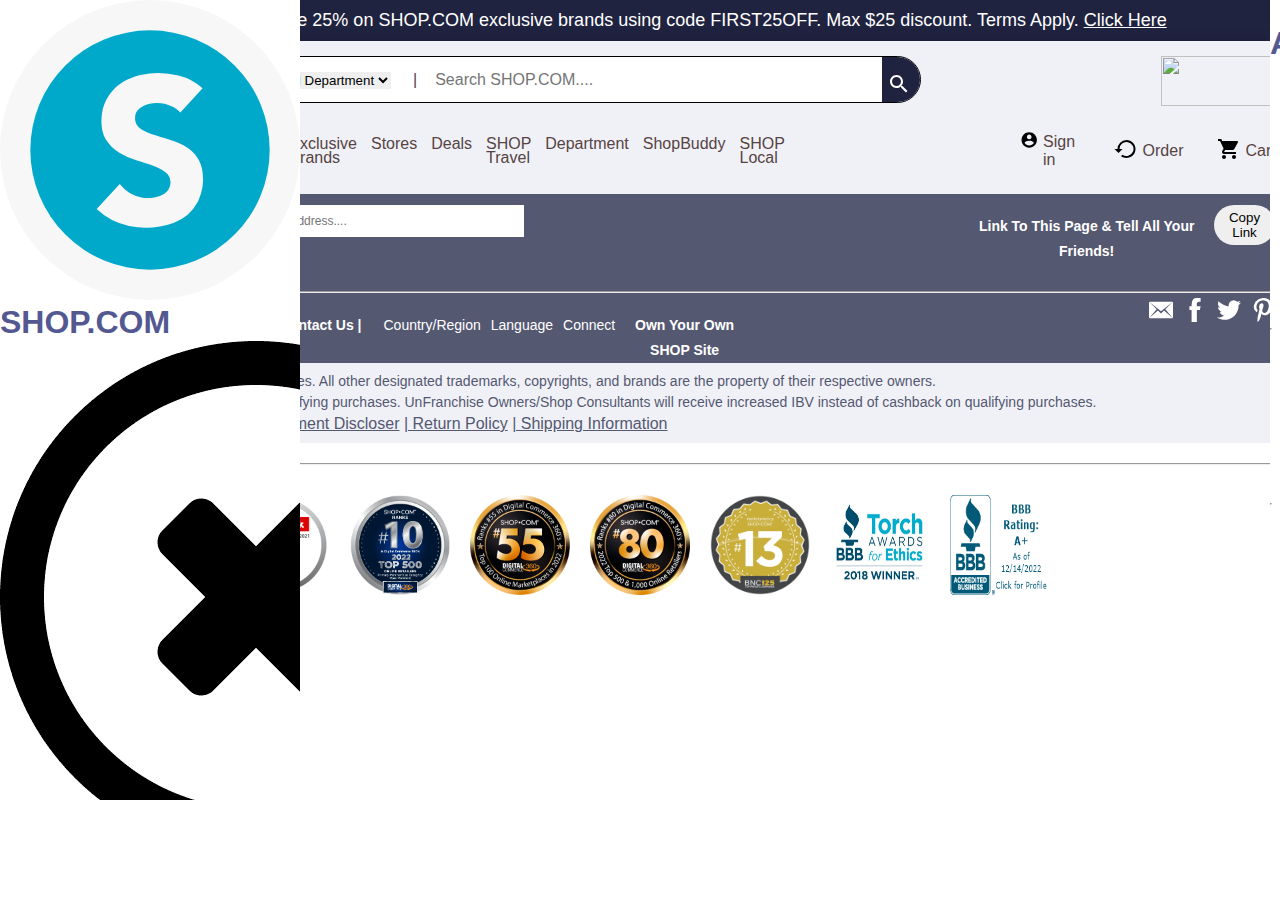
==== html/cart.html @ 2990b6eb "Done  Assignment" ====
<!DOCTYPE html>
<html lang="en">
<head>
    <meta charset="UTF-8">
    <meta http-equiv="X-UA-Compatible" content="IE=edge">
    <meta name="viewport" content="width=device-width, initial-scale=1.0">
    <link rel="stylesheet" href="/style/footer.css">
    <link rel="stylesheet" href="/style/header.css">
    <link rel="stylesheet" href="/style/index.css">
	<link rel="stylesheet" href="/style/left-side-bar.css">
	<link rel="stylesheet" href="/style/right-side-bar.css">
	<link rel="stylesheet" href="/style/sideBar.css">
	<link rel="stylesheet" href="/style/signIn.css">
	<link rel="stylesheet" href="/style/signUp.css">
   
    <title>Tol-Mol</title>
</head>
<body>
    <header>
        <div id="hide-on-scroll">1st time customers save 25% on SHOP.COM exclusive brands using code FIRST25OFF. Max $25 discount. Terms Apply. <a href="">Click Here</a></div>
        <div id="header">
            <div id="header-top">
                <div id="logo">
					<img id="logo-clicked" src="resources/assets/asset 0.svg" alt=""></div>
                <div id="all-dept-search-bar">
                    <div id="drop-down"> 
                        <select name="">
                            <option class="select-search-bar" value="">All Department</option>
                            <option class="select-search-bar" value="">Auto</option>
                            <option class="select-search-bar" value="">Baby</option>
                            <option class="select-search-bar" value="">Beuty</option>
                            <option class="select-search-bar" value="">Books</option>
                            <option class="select-search-bar" value="">Business</option>
                            <option class="select-search-bar" value="">Cameras</option>
                            <option class="select-search-bar" value="">Clothes</option>
                            <option class="select-search-bar" value="">Colletibles</option>
                            <option class="select-search-bar" value="">Computeres</option>
                        </select>
                    </div>
					<div style="height: 80; margin: auto; ;">|</div>
                
                    <div id="search-bar">
                        <input type=text placeholder="Search SHOP.COM....">
                    </div>
                    <div id="lense">
						<svg xmlns="http://www.w3.org/2000/svg" height="24" viewBox="0 0 24 24" width="24"><path d="M0 0h24v24H0z" fill="none" /><path d="M15.5 14h-.79l-.28-.27C15.41 12.59 16 11.11 16 9.5 16 5.91 13.09 3 9.5 3S3 5.91 3 9.5 5.91 16 9.5 16c1.61 0 3.09-.59 4.23-1.57l.27.28v.79l5 4.99L20.49 19l-4.99-5zm-6 0C7.01 14 5 11.99 5 9.5S7.01 5 9.5 5 14 7.01 14 9.5 11.99 14 9.5 14z"/></svg>
                    </div>
                </div>
				<div id="layered-sale">
					<img src="resources/assets/asset 4.jpeg" alt="">
				</div>
            </div>
            <div id="header-bottom">
                <div id="hamburger-text">
                    <svg xmlns="http://www.w3.org/2000/svg"                  
					height="24"                                         viewBox="0 0 24 24"    
id="hamburger"                                 width="24">                                                 <path d="M0 0h24v24H0z"                                     fill="none"/>   <path                                                       d="M3 18h18v-2H3v2zm0-5h18v-2H3v2zm0-7v2h18V6H3z"/>
                        
                    </svg> 
                   <span> Categories</span>
                </div>
              <div id="nav">  <ul >
                <li>Exclusive Brands</li>
                <li>Stores</li>
                <li>Deals</li>
                <li>SHOP Travel</li>
                <li>Department</li>
                <li>ShopBuddy</li>
                <li>SHOP Local</li>
            </ul></div>
                <div id="user-section"  >
                    <div class="user-section-svg">
						<div id ="account">
							<svg  xmlns="http://www.w3.org/2000/svg" height="24" viewBox="0 0 24 24" width="24"><path d="M0 0h24v24H0z" fill="none"/><path d="M12 2C6.48 2 2 6.48 2 12s4.48 10 10 10 10-4.48 10-10S17.52 2 12 2zm0 3c1.66 0 3 1.34 3 3s-1.34 3-3 3-3-1.34-3-3 1.34-3 3-3zm0 14.2c-2.5 0-4.71-1.28-6-3.22.03-1.99 4-3.08 6-3.08 1.99 0 5.97 1.09 6 3.08-1.29 1.94-3.5 3.22-6 3.22z"/></svg><span>Sign in</span>
						</div>
					</div>
                    <div class="user-section-svg">
                        <svg xmlns="http://www.w3.org/2000/svg" height="24" viewBox="0 0 24 24"><path d="M0,0H24V24H0Z" fill="none"/><path d="M12.5,3a9,9,0,0,0-9,9H.5l4,4,4-4h-3a7,7,0,1,1,2.94,5.7L7,19.14A9,9,0,1,0,12.5,3Z"/></svg><span>Order</span>
                    </div>
       				<div class="user-section-svg">
            <svg xmlns="http://www.w3.org/2000/svg" height="24" viewBox="0 0 24 24" width="24"><path d="M0 0h24v24H0z" fill="none"/><path d="M7 18c-1.1 0-1.99.9-1.99 2S5.9 22 7 22s2-.9 2-2-.9-2-2-2zM1 2v2h2l3.6 7.59-1.35 2.45c-.16.28-.25.61-.25.96 0 1.1.9 2 2 2h12v-2H7.42c-.14 0-.25-.11-.25-.25l.03-.12.9-1.63h7.45c.75 0 1.41-.41 1.75-1.03l3.58-6.49c.08-.14.12-.31.12-.48 0-.55-.45-1-1-1H5.21l-.94-2H1zm16 16c-1.1 0-1.99.9-1.99 2s.89 2 1.99 2 2-.9 2-2-.9-2-2-2z"/></svg> <span>Cart</span>
       			 	</div>
                </div>
            </div>
        </div>
    </header>
	<!-- left Collapsible side bar  -->
	<div id="overlay"></div>
	<div id="sidebar">
					
		<div id="sidebar-child-div">
			<svg  xmlns="http://www.w3.org/2000/svg" viewBox="0 0 100 100"><circle cx="50" cy="50" r="50" fill="#f7f7f7"/><circle cx="50" cy="50" r="39.89" fill="#00a8ca"/><path d="M61,48.34c-3.71-2-8.26-2.73-11.64-4.13-2.32-1-4.77-2.16-4.3-5.62.4-2.9,4.23-4.33,7.3-4.29,3.35.05,6.39,1.43,7.77,3.24l7.39-8.09a18.5,18.5,0,0,0-8.05-4.25A27,27,0,0,0,46.87,25c-4.19,1-9.68,3.41-12.19,10-1.11,2.9-1.38,8.25.5,11.37,2.35,3.88,6.08,5.74,10.5,7.12,3.54,1.11,8.47,2.42,10.29,4.69a4.38,4.38,0,0,1,.1,5.14c-1.54,2.06-5,3.07-8.51,2.56a11.65,11.65,0,0,1-7.64-4.53L32.23,69.7A22,22,0,0,0,43,75.33a27.28,27.28,0,0,0,14.81-1A15.16,15.16,0,0,0,66,67.18a17.35,17.35,0,0,0,1.52-9.85C67.15,54.1,65.34,50.66,61,48.34Z" fill="#f7f7f7"/></svg>
			<h1>SHOP.COM</h1>
			<img id="cancel" src="/resources/assets/remove-icon.png" alt="">	

		</div>
		<h3>Categories</h3>
		<a href="" class="sidebar-item">Categories</a>
		<a href="" class="sidebar-item">Gift Center</a>
		<a href="" class="sidebar-item">SHOP.COM Home Waranties</a>
		<a href="" class="sidebar-item">Onecart Exclusive Deals</a>
		<a href="" class="sidebar-item">Clothes <svg xmlns="http://www.w3.org/2000/svg" shape-rendering="geometricPrecision" text-rendering="geometricPrecision" image-rendering="optimizeQuality" fill-rule="evenodd" clip-rule="evenodd" viewBox="0 0 312 511.42"><path fill-rule="nonzero" d="M35.54 0 312 252.82 29.84 511.42 0 478.8l246.54-225.94L5.7 32.62z"/></svg></a>
		<a href="" class="sidebar-item">Shoes <svg xmlns="http://www.w3.org/2000/svg" shape-rendering="geometricPrecision" text-rendering="geometricPrecision" image-rendering="optimizeQuality" fill-rule="evenodd" clip-rule="evenodd" viewBox="0 0 312 511.42"><path fill-rule="nonzero" d="M35.54 0 312 252.82 29.84 511.42 0 478.8l246.54-225.94L5.7 32.62z"/></svg>
		</a>
		<a href="" class="sidebar-item">Beuty <svg xmlns="http://www.w3.org/2000/svg" shape-rendering="geometricPrecision" text-rendering="geometricPrecision" image-rendering="optimizeQuality" fill-rule="evenodd" clip-rule="evenodd" viewBox="0 0 312 511.42"><path fill-rule="nonzero" d="M35.54 0 312 252.82 29.84 511.42 0 478.8l246.54-225.94L5.7 32.62z"/></svg></a>
		<a href="" class="sidebar-item">Home <svg xmlns="http://www.w3.org/2000/svg" shape-rendering="geometricPrecision" text-rendering="geometricPrecision" image-rendering="optimizeQuality" fill-rule="evenodd" clip-rule="evenodd" viewBox="0 0 312 511.42"><path fill-rule="nonzero" d="M35.54 0 312 252.82 29.84 511.42 0 478.8l246.54-225.94L5.7 32.62z"/></svg></a>
		<a href="" class="sidebar-item">Electronic <svg xmlns="http://www.w3.org/2000/svg" shape-rendering="geometricPrecision" text-rendering="geometricPrecision" image-rendering="optimizeQuality" fill-rule="evenodd" clip-rule="evenodd" viewBox="0 0 312 511.42"><path fill-rule="nonzero" d="M35.54 0 312 252.82 29.84 511.42 0 478.8l246.54-225.94L5.7 32.62z"/></svg></a>
		<a href="" class="sidebar-item">Health a& Nutrition <svg xmlns="http://www.w3.org/2000/svg" shape-rendering="geometricPrecision" text-rendering="geometricPrecision" image-rendering="optimizeQuality" fill-rule="evenodd" clip-rule="evenodd" viewBox="0 0 312 511.42"><path fill-rule="nonzero" d="M35.54 0 312 252.82 29.84 511.42 0 478.8l246.54-225.94L5.7 32.62z"/></svg></a>
		<a href="" class="sidebar-item">Jewlry <svg xmlns="http://www.w3.org/2000/svg" shape-rendering="geometricPrecision" text-rendering="geometricPrecision" image-rendering="optimizeQuality" fill-rule="evenodd" clip-rule="evenodd" viewBox="0 0 312 511.42"><path fill-rule="nonzero" d="M35.54 0 312 252.82 29.84 511.42 0 478.8l246.54-225.94L5.7 32.62z"/></svg></a>
		<a href="" class="sidebar-item">Kids <svg xmlns="http://www.w3.org/2000/svg" shape-rendering="geometricPrecision" text-rendering="geometricPrecision" image-rendering="optimizeQuality" fill-rule="evenodd" clip-rule="evenodd" viewBox="0 0 312 511.42"><path fill-rule="nonzero" d="M35.54 0 312 252.82 29.84 511.42 0 478.8l246.54-225.94L5.7 32.62z"/></svg></a>
		<a href="" class="sidebar-item">Pet Supplies <svg xmlns="http://www.w3.org/2000/svg" shape-rendering="geometricPrecision" text-rendering="geometricPrecision" image-rendering="optimizeQuality" fill-rule="evenodd" clip-rule="evenodd" viewBox="0 0 312 511.42"><path fill-rule="nonzero" d="M35.54 0 312 252.82 29.84 511.42 0 478.8l246.54-225.94L5.7 32.62z"/></svg></a>
		<a href="" class="sidebar-item">Food & Drink <svg xmlns="http://www.w3.org/2000/svg" shape-rendering="geometricPrecision" text-rendering="geometricPrecision" image-rendering="optimizeQuality" fill-rule="evenodd" clip-rule="evenodd" viewBox="0 0 312 511.42"><path fill-rule="nonzero" d="M35.54 0 312 252.82 29.84 511.42 0 478.8l246.54-225.94L5.7 32.62z"/></svg></a>
		<a href="" class="sidebar-item">Sport <svg xmlns="http://www.w3.org/2000/svg" shape-rendering="geometricPrecision" text-rendering="geometricPrecision" image-rendering="optimizeQuality" fill-rule="evenodd" clip-rule="evenodd" viewBox="0 0 312 511.42"><path fill-rule="nonzero" d="M35.54 0 312 252.82 29.84 511.42 0 478.8l246.54-225.94L5.7 32.62z"/></svg></a>
		<a href="" class="sidebar-item">Travel <svg xmlns="http://www.w3.org/2000/svg" shape-rendering="geometricPrecision" text-rendering="geometricPrecision" image-rendering="optimizeQuality" fill-rule="evenodd" clip-rule="evenodd" viewBox="0 0 312 511.42"><path fill-rule="nonzero" d="M35.54 0 312 252.82 29.84 511.42 0 478.8l246.54-225.94L5.7 32.62z"/></svg></a>
		<a href="#" class="sidebar-item">All Stores</a>
		<a href="" class="sidebar-item">Exclusive Brands <svg xmlns="http://www.w3.org/2000/svg" shape-rendering="geometricPrecision" text-rendering="geometricPrecision" image-rendering="optimizeQuality" fill-rule="evenodd" clip-rule="evenodd" viewBox="0 0 312 511.42"><path fill-rule="nonzero" d="M35.54 0 312 252.82 29.84 511.42 0 478.8l246.54-225.94L5.7 32.62z"/></svg></a>
		<hr>
		<h3>Account</h3>
		<div class="account-section">
			<?xml version="1.0" encoding="utf-8"?><svg class="pre-icon" version="1.1" id="Layer_1" xmlns="http://www.w3.org/2000/svg" xmlns:xlink="http://www.w3.org/1999/xlink" x="0px" y="0px" viewBox="0 0 122.88 99.36" style="enable-background:new 0 0 122.88 99.36" xml:space="preserve"><style type="text/css">.st0{fill-rule:evenodd;clip-rule:evenodd;}</style><g><path class="st0" d="M78.29,23.33h18.44c5.52,0,4.23-0.66,7.33,3.93l15.53,22.97c3.25,4.81,3.3,3.77,3.3,9.54v18.99 c0,6.15-5.03,11.19-11.19,11.19h-2.28c0.2-0.99,0.3-2.02,0.3-3.07c0-8.77-7.11-15.89-15.89-15.89c-8.77,0-15.89,7.11-15.89,15.89 c0,1.05,0.1,2.07,0.3,3.07H58.14c0.19-0.99,0.3-2.02,0.3-3.07c0-8.77-7.11-15.89-15.89-15.89c-8.77,0-15.89,7.11-15.89,15.89 c0,1.05,0.1,2.07,0.3,3.07h-2.65c-5.66,0-10.29-4.63-10.29-10.29V63.05h64.27V23.33L78.29,23.33z M93.82,74.39 c6.89,0,12.48,5.59,12.48,12.49c0,6.89-5.59,12.48-12.48,12.48c-6.9,0-12.49-5.59-12.49-12.48C81.33,79.98,86.92,74.39,93.82,74.39 L93.82,74.39z M42.54,74.39c6.9,0,12.49,5.59,12.49,12.49c0,6.89-5.59,12.48-12.49,12.48c-6.89,0-12.48-5.59-12.48-12.48 C30.06,79.98,35.65,74.39,42.54,74.39L42.54,74.39z M42.54,83.18c2.04,0,3.7,1.65,3.7,3.7c0,2.04-1.65,3.69-3.7,3.69 c-2.04,0-3.69-1.66-3.69-3.69C38.85,84.83,40.51,83.18,42.54,83.18L42.54,83.18z M93.82,83.09c2.09,0,3.79,1.7,3.79,3.79 c0,2.09-1.7,3.79-3.79,3.79c-2.09,0-3.79-1.7-3.79-3.79C90.03,84.78,91.73,83.09,93.82,83.09L93.82,83.09z M89.01,32.35h3.55 l15.16,21.12v6.14c0,1.49-1.22,2.71-2.71,2.71h-16c-1.53,0-2.77-1.25-2.77-2.77V35.13C86.23,33.6,87.48,32.35,89.01,32.35 L89.01,32.35z M5.6,0h64.26c3.08,0,5.6,2.52,5.6,5.6v48.92c0,3.08-2.52,5.6-5.6,5.6H5.6c-3.08,0-5.6-2.52-5.6-5.6V5.6 C0,2.52,2.52,0,5.6,0L5.6,0z"/></g></svg>
			<a href="" class="sidebar-item">Track Order</a>
		</div>
		<div class="account-section">
			<svg 
		class="pre-icon"	 claxmlns="http://www.w3.org/2000/svg" shape-rendering="geometricPrecision" text-rendering="geometricPrecision" image-rendering="optimizeQuality" fill-rule="evenodd" clip-rule="evenodd" viewBox="0 0 490 512.34"><path fill-rule="nonzero" d="M109.79 58.85c38.55-24.61 82.86-37.93 127.61-38.97 48.03-1.12 96.61 11.93 139.16 40.34 15.05 10.05 28.64 21.2 40.7 33.21 41.85 41.65 66.03 93.93 71.53 148.22 5.49 54.16-7.72 110.17-40.59 159.41-9.47 14.18-20.54 27.76-33.22 40.5-29.86 30.01-66.53 51.27-106.54 62.25-39.26 10.76-81.54 11.59-123.52 1.04-13.74-3.45-27.53-8.07-41.17-13.85-13.5-5.72-26.2-12.28-37.84-19.68-15.81-10.02-20.5-30.98-10.47-46.78s30.98-20.49 46.78-10.47c9.19 5.84 18.5 10.72 27.77 14.65 9.81 4.16 20.33 7.63 31.36 10.4 30.67 7.71 61.23 7.18 89.33-.52 28.52-7.82 54.8-23.1 76.33-44.74 9.62-9.68 17.96-19.88 25-30.43 23.83-35.68 33.42-76.14 29.46-115.16-3.95-38.9-21.49-76.59-51.91-106.86-9.09-9.05-19.32-17.44-30.63-25-30.55-20.39-65.53-29.76-100.2-28.95-35.07.82-69.85 12.1-99.43 32.96l22.38 7.41c18.45 6.07 28.49 25.96 22.41 44.41-6.07 18.45-25.96 28.49-44.41 22.41l-95.85-31.72c-18.39-6.05-28.41-25.84-22.46-44.24l24.38-92.5C50.68 7.44 69.9-3.77 88.66 1.16c18.75 4.93 29.96 24.15 25.02 42.91l-3.89 14.78zM82.41 347.31c7.97 16.91.74 37.09-16.17 45.06-16.9 7.97-37.08.73-45.05-16.17-2.49-5.28-4.9-11.05-7.22-17.28-2.25-6.05-4.2-12.01-5.83-17.87a222.07 222.07 0 0 1-6.12-29.72C.69 301.57.01 291.43 0 281c0-18.66 15.13-33.79 33.79-33.79 18.66 0 33.79 15.13 33.79 33.79 0 6.98.51 14.12 1.49 21.31.95 7 2.39 13.93 4.28 20.71 1.21 4.35 2.53 8.46 3.96 12.31 1.37 3.69 3.08 7.7 5.1 11.98z"/></svg>
			<a href="" class="sidebar-item">Rorder Items - updated</a>
		</div>
		<div class="account-section">
			<svg class="pre-icon" xmlns="http://www.w3.org/2000/svg" shape-rendering="geometricPrecision" text-rendering="geometricPrecision" image-rendering="optimizeQuality" fill-rule="evenodd" clip-rule="evenodd" viewBox="0 0 512 512"><path fill-rule="nonzero" d="M256 0c70.69 0 134.7 28.66 181.02 74.98C483.34 121.31 512 185.31 512 256c0 70.69-28.66 134.7-74.98 181.02C390.7 483.34 326.69 512 256 512c-70.69 0-134.69-28.66-181.02-74.98C28.66 390.7 0 326.69 0 256c0-70.69 28.66-134.69 74.98-181.02C121.31 28.66 185.31 0 256 0zm-21.49 301.51v-2.03c.16-13.46 1.48-24.12 4.07-32.05 2.54-7.92 6.19-14.37 10.97-19.25 4.77-4.92 10.51-9.39 17.22-13.46 4.31-2.74 8.22-5.78 11.68-9.18 3.45-3.36 6.19-7.27 8.23-11.69 2.02-4.37 3.04-9.24 3.04-14.62 0-6.4-1.52-11.94-4.57-16.66-3-4.68-7.06-8.28-12.04-10.87-5.03-2.54-10.61-3.81-16.76-3.81-5.53 0-10.81 1.11-15.89 3.45-5.03 2.29-9.25 5.89-12.55 10.77-3.3 4.87-5.23 11.12-5.74 18.74h-32.91c.51-12.95 3.81-23.92 9.85-32.91 6.1-8.99 14.13-15.8 24.08-20.42 10.01-4.62 21.08-6.9 33.16-6.9 13.31 0 24.89 2.43 34.84 7.41 9.96 4.93 17.73 11.83 23.27 20.67 5.48 8.84 8.28 19.1 8.28 30.88 0 8.08-1.27 15.34-3.81 21.79-2.54 6.45-6.1 12.24-10.77 17.27-4.68 5.08-10.21 9.54-16.71 13.41-6.15 3.86-11.12 7.82-14.88 11.93-3.81 4.11-6.56 8.99-8.28 14.58-1.73 5.63-2.69 12.59-2.84 20.92v2.03h-30.94zm16.36 65.82c-5.94-.04-11.02-2.13-15.29-6.35-4.26-4.21-6.35-9.34-6.35-15.33 0-5.89 2.09-10.97 6.35-15.19 4.27-4.21 9.35-6.35 15.29-6.35 5.84 0 10.92 2.14 15.18 6.35 4.32 4.22 6.45 9.3 6.45 15.19 0 3.96-1.01 7.62-2.99 10.87-1.98 3.3-4.57 5.94-7.82 7.87-3.25 1.93-6.86 2.9-10.82 2.94zM417.71 94.29C376.33 52.92 319.15 27.32 256 27.32c-63.15 0-120.32 25.6-161.71 66.97C52.92 135.68 27.32 192.85 27.32 256c0 63.15 25.6 120.33 66.97 161.71 41.39 41.37 98.56 66.97 161.71 66.97 63.15 0 120.33-25.6 161.71-66.97 41.37-41.38 66.97-98.56 66.97-161.71 0-63.15-25.6-120.32-66.97-161.71z"/></svg>
			<a href="" class="sidebar-item">Help</a>
		</div>
		<hr>
		<h3>Features</h3>
		<div class="account-section">
			<svg class="pre-icon" version="1.1" id="Layer_1" xmlns="http://www.w3.org/2000/svg" xmlns:xlink="http://www.w3.org/1999/xlink" x="0px" y="0px" viewBox="0 0 122.88 96.91" style="enable-background:new 0 0 122.88 96.91" xml:space="preserve"><style type="text/css">.st0{fill-rule:evenodd;clip-rule:evenodd;}</style><g><path class="st0" class="pre-icon" d="M122.88,0v20.05H33.2V0H122.88L122.88,0z M21.13,76.86v20.05H0V76.86H21.13L21.13,76.86z M21.13,38.43v20.05H0 V38.43H21.13L21.13,38.43z M21.13,0v20.05H0V0H21.13L21.13,0z M122.88,76.86v20.05H33.2V76.86H122.88L122.88,76.86z M122.88,38.43 v20.05H33.2V38.43H122.88L122.88,38.43z"/></g></svg>
			<a href="" class="sidebar-item">List Manager</a>
		</div>

		<div class="account-section">
			<?xml version="1.0" encoding="utf-8"?><svg 
			class="pre-icon" version="1.1" id="Layer_1" xmlns="http://www.w3.org/2000/svg" xmlns:xlink="http://www.w3.org/1999/xlink" x="0px" y="0px" viewBox="0 0 122.88 79.36" style="enable-background:new 0 0 122.88 79.36" xml:space="preserve"><g><path d="M11.67,0h24.86c0.04,0,0.08,0,0.12,0c0.04,0,0.08,0,0.12,0h74.46c3.21,0,6.12,1.31,8.23,3.42 c2.11,2.11,3.42,5.03,3.42,8.23v56.01c0,3.21-1.31,6.12-3.42,8.23c-2.11,2.11-5.03,3.42-8.23,3.42H37.14 c-0.16,0.03-0.33,0.04-0.49,0.04c-0.17,0-0.33-0.02-0.49-0.04H11.67c-3.21,0-6.12-1.31-8.23-3.42c-2.11-2.11-3.42-5.03-3.42-8.23 V39.52C0,39.44,0,39.35,0,39.26c0-0.09,0-0.18,0.01-0.26V11.66c0-3.21,1.31-6.12,3.42-8.23C5.54,1.31,8.46,0,11.67,0L11.67,0z M73.4,65.38c-1.22,0-2.21-0.99-2.21-2.21c0-1.22,0.99-2.21,2.21-2.21h34.47c1.22,0,2.21,0.99,2.21,2.21 c0,1.22-0.99,2.21-2.21,2.21H73.4L73.4,65.38z M73.4,54.8c-1.22,0-2.21-0.99-2.21-2.21c0-1.22,0.99-2.21,2.21-2.21h17.51 c1.22,0,2.21,0.99,2.21,2.21c0,1.22-0.99,2.21-2.21,2.21H73.4L73.4,54.8z M43.15,30.99c-0.18,0.42-0.4,0.94-0.66,1.56l-0.64,1.55 c-0.18,0.45-0.38,0.94-0.59,1.47c8.73-1.87,13.34-4.72,15.29-7.61c0.71-1.05,1.01-2.08,1-3.02c-0.01-0.92-0.31-1.8-0.81-2.57 c-1.06-1.63-2.94-2.73-4.89-2.72c-4.04,0.01-6.31,5.51-8.04,9.72C43.54,30.03,43.28,30.67,43.15,30.99L43.15,30.99z M39.41,24.77 c2.29-5.27,5.55-10.94,12.45-10.96c3.94-0.01,7.71,2.17,9.8,5.38c1.08,1.67,1.73,3.62,1.75,5.71c0.02,2.07-0.58,4.23-1.99,6.32 c-1.24,1.84-3.14,3.65-5.87,5.28h61.82V11.66c0-1.69-0.69-3.22-1.81-4.33s-2.65-1.81-4.33-1.81H39.41V24.77L39.41,24.77z M17.64,36.5c-2.69-1.63-4.58-3.42-5.81-5.25c-1.4-2.09-2-4.25-1.99-6.32c0.02-2.09,0.67-4.04,1.75-5.71 c2.09-3.22,5.86-5.39,9.8-5.38c6.95,0.02,10.2,5.76,12.49,11.06V5.52H11.67c-1.69,0-3.22,0.69-4.33,1.81 c-1.11,1.11-1.81,2.65-1.81,4.33V36.5H17.64L17.64,36.5z M30.76,32.58c-0.26-0.62-0.47-1.14-0.66-1.56 c-0.14-0.32-0.4-0.96-0.67-1.61c-1.73-4.21-4-9.71-8.04-9.73c-1.95-0.01-3.84,1.1-4.89,2.72c-0.5,0.77-0.8,1.65-0.81,2.57 c-0.01,0.94,0.29,1.97,1,3.02c1.94,2.89,6.56,5.74,15.29,7.61l-0.59-1.48L30.76,32.58L30.76,32.58z M13.13,48.89 c4.41,0.05,8.42-0.74,11.94-2.53c2.12-1.07,4.08-2.51,5.88-4.34H5.53v25.64c0,1.69,0.69,3.22,1.81,4.33 c1.11,1.11,2.65,1.81,4.33,1.81h22.22V47.32c-1.91,1.74-3.97,3.15-6.18,4.27c-4.39,2.22-9.3,3.21-14.65,3.14L13.13,48.89 L13.13,48.89z M43.1,42.02c1.74,1.56,3.6,2.91,5.59,4.02c3.63,2.03,7.69,3.3,12.23,3.71l-0.5,5.82c-5.43-0.49-10.27-2-14.59-4.42 c-2.29-1.28-4.42-2.81-6.42-4.59V73.8h71.82c1.69,0,3.22-0.69,4.33-1.81s1.81-2.65,1.81-4.33V42.02H43.1L43.1,42.02z"/></g></svg>
			<a href="" class="sidebar-item">Gift Registry</a>
		</div>
		<div class="account-section">
			<?xml version="1.0" encoding="utf-8"?><svg 
			class="pre-icon" version="1.1" id="Layer_1" xmlns="http://www.w3.org/2000/svg" xmlns:xlink="http://www.w3.org/1999/xlink" x="0px" y="0px" viewBox="0 0 122.88 79.36" style="enable-background:new 0 0 122.88 79.36" xml:space="preserve"><g><path d="M11.67,0h24.86c0.04,0,0.08,0,0.12,0c0.04,0,0.08,0,0.12,0h74.46c3.21,0,6.12,1.31,8.23,3.42 c2.11,2.11,3.42,5.03,3.42,8.23v56.01c0,3.21-1.31,6.12-3.42,8.23c-2.11,2.11-5.03,3.42-8.23,3.42H37.14 c-0.16,0.03-0.33,0.04-0.49,0.04c-0.17,0-0.33-0.02-0.49-0.04H11.67c-3.21,0-6.12-1.31-8.23-3.42c-2.11-2.11-3.42-5.03-3.42-8.23 V39.52C0,39.44,0,39.35,0,39.26c0-0.09,0-0.18,0.01-0.26V11.66c0-3.21,1.31-6.12,3.42-8.23C5.54,1.31,8.46,0,11.67,0L11.67,0z M73.4,65.38c-1.22,0-2.21-0.99-2.21-2.21c0-1.22,0.99-2.21,2.21-2.21h34.47c1.22,0,2.21,0.99,2.21,2.21 c0,1.22-0.99,2.21-2.21,2.21H73.4L73.4,65.38z M73.4,54.8c-1.22,0-2.21-0.99-2.21-2.21c0-1.22,0.99-2.21,2.21-2.21h17.51 c1.22,0,2.21,0.99,2.21,2.21c0,1.22-0.99,2.21-2.21,2.21H73.4L73.4,54.8z M43.15,30.99c-0.18,0.42-0.4,0.94-0.66,1.56l-0.64,1.55 c-0.18,0.45-0.38,0.94-0.59,1.47c8.73-1.87,13.34-4.72,15.29-7.61c0.71-1.05,1.01-2.08,1-3.02c-0.01-0.92-0.31-1.8-0.81-2.57 c-1.06-1.63-2.94-2.73-4.89-2.72c-4.04,0.01-6.31,5.51-8.04,9.72C43.54,30.03,43.28,30.67,43.15,30.99L43.15,30.99z M39.41,24.77 c2.29-5.27,5.55-10.94,12.45-10.96c3.94-0.01,7.71,2.17,9.8,5.38c1.08,1.67,1.73,3.62,1.75,5.71c0.02,2.07-0.58,4.23-1.99,6.32 c-1.24,1.84-3.14,3.65-5.87,5.28h61.82V11.66c0-1.69-0.69-3.22-1.81-4.33s-2.65-1.81-4.33-1.81H39.41V24.77L39.41,24.77z M17.64,36.5c-2.69-1.63-4.58-3.42-5.81-5.25c-1.4-2.09-2-4.25-1.99-6.32c0.02-2.09,0.67-4.04,1.75-5.71 c2.09-3.22,5.86-5.39,9.8-5.38c6.95,0.02,10.2,5.76,12.49,11.06V5.52H11.67c-1.69,0-3.22,0.69-4.33,1.81 c-1.11,1.11-1.81,2.65-1.81,4.33V36.5H17.64L17.64,36.5z M30.76,32.58c-0.26-0.62-0.47-1.14-0.66-1.56 c-0.14-0.32-0.4-0.96-0.67-1.61c-1.73-4.21-4-9.71-8.04-9.73c-1.95-0.01-3.84,1.1-4.89,2.72c-0.5,0.77-0.8,1.65-0.81,2.57 c-0.01,0.94,0.29,1.97,1,3.02c1.94,2.89,6.56,5.74,15.29,7.61l-0.59-1.48L30.76,32.58L30.76,32.58z M13.13,48.89 c4.41,0.05,8.42-0.74,11.94-2.53c2.12-1.07,4.08-2.51,5.88-4.34H5.53v25.64c0,1.69,0.69,3.22,1.81,4.33 c1.11,1.11,2.65,1.81,4.33,1.81h22.22V47.32c-1.91,1.74-3.97,3.15-6.18,4.27c-4.39,2.22-9.3,3.21-14.65,3.14L13.13,48.89 L13.13,48.89z M43.1,42.02c1.74,1.56,3.6,2.91,5.59,4.02c3.63,2.03,7.69,3.3,12.23,3.71l-0.5,5.82c-5.43-0.49-10.27-2-14.59-4.42 c-2.29-1.28-4.42-2.81-6.42-4.59V73.8h71.82c1.69,0,3.22-0.69,4.33-1.81s1.81-2.65,1.81-4.33V42.02H43.1L43.1,42.02z"/></g></svg>
			<a href="" class="sidebar-item">Gift Registry</a>
		</div>
		<div class="account-section">
			<?xml version="1.0" encoding="utf-8"?><svg 
			class="pre-icon" version="1.1" id="Layer_1" xmlns="http://www.w3.org/2000/svg" xmlns:xlink="http://www.w3.org/1999/xlink" x="0px" y="0px" viewBox="0 0 122.88 79.36" style="enable-background:new 0 0 122.88 79.36" xml:space="preserve"><g><path d="M11.67,0h24.86c0.04,0,0.08,0,0.12,0c0.04,0,0.08,0,0.12,0h74.46c3.21,0,6.12,1.31,8.23,3.42 c2.11,2.11,3.42,5.03,3.42,8.23v56.01c0,3.21-1.31,6.12-3.42,8.23c-2.11,2.11-5.03,3.42-8.23,3.42H37.14 c-0.16,0.03-0.33,0.04-0.49,0.04c-0.17,0-0.33-0.02-0.49-0.04H11.67c-3.21,0-6.12-1.31-8.23-3.42c-2.11-2.11-3.42-5.03-3.42-8.23 V39.52C0,39.44,0,39.35,0,39.26c0-0.09,0-0.18,0.01-0.26V11.66c0-3.21,1.31-6.12,3.42-8.23C5.54,1.31,8.46,0,11.67,0L11.67,0z M73.4,65.38c-1.22,0-2.21-0.99-2.21-2.21c0-1.22,0.99-2.21,2.21-2.21h34.47c1.22,0,2.21,0.99,2.21,2.21 c0,1.22-0.99,2.21-2.21,2.21H73.4L73.4,65.38z M73.4,54.8c-1.22,0-2.21-0.99-2.21-2.21c0-1.22,0.99-2.21,2.21-2.21h17.51 c1.22,0,2.21,0.99,2.21,2.21c0,1.22-0.99,2.21-2.21,2.21H73.4L73.4,54.8z M43.15,30.99c-0.18,0.42-0.4,0.94-0.66,1.56l-0.64,1.55 c-0.18,0.45-0.38,0.94-0.59,1.47c8.73-1.87,13.34-4.72,15.29-7.61c0.71-1.05,1.01-2.08,1-3.02c-0.01-0.92-0.31-1.8-0.81-2.57 c-1.06-1.63-2.94-2.73-4.89-2.72c-4.04,0.01-6.31,5.51-8.04,9.72C43.54,30.03,43.28,30.67,43.15,30.99L43.15,30.99z M39.41,24.77 c2.29-5.27,5.55-10.94,12.45-10.96c3.94-0.01,7.71,2.17,9.8,5.38c1.08,1.67,1.73,3.62,1.75,5.71c0.02,2.07-0.58,4.23-1.99,6.32 c-1.24,1.84-3.14,3.65-5.87,5.28h61.82V11.66c0-1.69-0.69-3.22-1.81-4.33s-2.65-1.81-4.33-1.81H39.41V24.77L39.41,24.77z M17.64,36.5c-2.69-1.63-4.58-3.42-5.81-5.25c-1.4-2.09-2-4.25-1.99-6.32c0.02-2.09,0.67-4.04,1.75-5.71 c2.09-3.22,5.86-5.39,9.8-5.38c6.95,0.02,10.2,5.76,12.49,11.06V5.52H11.67c-1.69,0-3.22,0.69-4.33,1.81 c-1.11,1.11-1.81,2.65-1.81,4.33V36.5H17.64L17.64,36.5z M30.76,32.58c-0.26-0.62-0.47-1.14-0.66-1.56 c-0.14-0.32-0.4-0.96-0.67-1.61c-1.73-4.21-4-9.71-8.04-9.73c-1.95-0.01-3.84,1.1-4.89,2.72c-0.5,0.77-0.8,1.65-0.81,2.57 c-0.01,0.94,0.29,1.97,1,3.02c1.94,2.89,6.56,5.74,15.29,7.61l-0.59-1.48L30.76,32.58L30.76,32.58z M13.13,48.89 c4.41,0.05,8.42-0.74,11.94-2.53c2.12-1.07,4.08-2.51,5.88-4.34H5.53v25.64c0,1.69,0.69,3.22,1.81,4.33 c1.11,1.11,2.65,1.81,4.33,1.81h22.22V47.32c-1.91,1.74-3.97,3.15-6.18,4.27c-4.39,2.22-9.3,3.21-14.65,3.14L13.13,48.89 L13.13,48.89z M43.1,42.02c1.74,1.56,3.6,2.91,5.59,4.02c3.63,2.03,7.69,3.3,12.23,3.71l-0.5,5.82c-5.43-0.49-10.27-2-14.59-4.42 c-2.29-1.28-4.42-2.81-6.42-4.59V73.8h71.82c1.69,0,3.22-0.69,4.33-1.81s1.81-2.65,1.81-4.33V42.02H43.1L43.1,42.02z"/></g></svg>
			<a href="" class="sidebar-item">Gift Registry</a>
		</div>
		<div class="account-section">
			<?xml version="1.0" encoding="utf-8"?><svg 
			class="pre-icon" version="1.1" id="Layer_1" xmlns="http://www.w3.org/2000/svg" xmlns:xlink="http://www.w3.org/1999/xlink" x="0px" y="0px" viewBox="0 0 122.88 79.36" style="enable-background:new 0 0 122.88 79.36" xml:space="preserve"><g><path d="M11.67,0h24.86c0.04,0,0.08,0,0.12,0c0.04,0,0.08,0,0.12,0h74.46c3.21,0,6.12,1.31,8.23,3.42 c2.11,2.11,3.42,5.03,3.42,8.23v56.01c0,3.21-1.31,6.12-3.42,8.23c-2.11,2.11-5.03,3.42-8.23,3.42H37.14 c-0.16,0.03-0.33,0.04-0.49,0.04c-0.17,0-0.33-0.02-0.49-0.04H11.67c-3.21,0-6.12-1.31-8.23-3.42c-2.11-2.11-3.42-5.03-3.42-8.23 V39.52C0,39.44,0,39.35,0,39.26c0-0.09,0-0.18,0.01-0.26V11.66c0-3.21,1.31-6.12,3.42-8.23C5.54,1.31,8.46,0,11.67,0L11.67,0z M73.4,65.38c-1.22,0-2.21-0.99-2.21-2.21c0-1.22,0.99-2.21,2.21-2.21h34.47c1.22,0,2.21,0.99,2.21,2.21 c0,1.22-0.99,2.21-2.21,2.21H73.4L73.4,65.38z M73.4,54.8c-1.22,0-2.21-0.99-2.21-2.21c0-1.22,0.99-2.21,2.21-2.21h17.51 c1.22,0,2.21,0.99,2.21,2.21c0,1.22-0.99,2.21-2.21,2.21H73.4L73.4,54.8z M43.15,30.99c-0.18,0.42-0.4,0.94-0.66,1.56l-0.64,1.55 c-0.18,0.45-0.38,0.94-0.59,1.47c8.73-1.87,13.34-4.72,15.29-7.61c0.71-1.05,1.01-2.08,1-3.02c-0.01-0.92-0.31-1.8-0.81-2.57 c-1.06-1.63-2.94-2.73-4.89-2.72c-4.04,0.01-6.31,5.51-8.04,9.72C43.54,30.03,43.28,30.67,43.15,30.99L43.15,30.99z M39.41,24.77 c2.29-5.27,5.55-10.94,12.45-10.96c3.94-0.01,7.71,2.17,9.8,5.38c1.08,1.67,1.73,3.62,1.75,5.71c0.02,2.07-0.58,4.23-1.99,6.32 c-1.24,1.84-3.14,3.65-5.87,5.28h61.82V11.66c0-1.69-0.69-3.22-1.81-4.33s-2.65-1.81-4.33-1.81H39.41V24.77L39.41,24.77z M17.64,36.5c-2.69-1.63-4.58-3.42-5.81-5.25c-1.4-2.09-2-4.25-1.99-6.32c0.02-2.09,0.67-4.04,1.75-5.71 c2.09-3.22,5.86-5.39,9.8-5.38c6.95,0.02,10.2,5.76,12.49,11.06V5.52H11.67c-1.69,0-3.22,0.69-4.33,1.81 c-1.11,1.11-1.81,2.65-1.81,4.33V36.5H17.64L17.64,36.5z M30.76,32.58c-0.26-0.62-0.47-1.14-0.66-1.56 c-0.14-0.32-0.4-0.96-0.67-1.61c-1.73-4.21-4-9.71-8.04-9.73c-1.95-0.01-3.84,1.1-4.89,2.72c-0.5,0.77-0.8,1.65-0.81,2.57 c-0.01,0.94,0.29,1.97,1,3.02c1.94,2.89,6.56,5.74,15.29,7.61l-0.59-1.48L30.76,32.58L30.76,32.58z M13.13,48.89 c4.41,0.05,8.42-0.74,11.94-2.53c2.12-1.07,4.08-2.51,5.88-4.34H5.53v25.64c0,1.69,0.69,3.22,1.81,4.33 c1.11,1.11,2.65,1.81,4.33,1.81h22.22V47.32c-1.91,1.74-3.97,3.15-6.18,4.27c-4.39,2.22-9.3,3.21-14.65,3.14L13.13,48.89 L13.13,48.89z M43.1,42.02c1.74,1.56,3.6,2.91,5.59,4.02c3.63,2.03,7.69,3.3,12.23,3.71l-0.5,5.82c-5.43-0.49-10.27-2-14.59-4.42 c-2.29-1.28-4.42-2.81-6.42-4.59V73.8h71.82c1.69,0,3.22-0.69,4.33-1.81s1.81-2.65,1.81-4.33V42.02H43.1L43.1,42.02z"/></g></svg>
			<a href="" class="sidebar-item">Gift Registry</a>
		</div>
		<div class="account-section">
			<?xml version="1.0" encoding="utf-8"?><svg 
			class="pre-icon" version="1.1" id="Layer_1" xmlns="http://www.w3.org/2000/svg" xmlns:xlink="http://www.w3.org/1999/xlink" x="0px" y="0px" viewBox="0 0 122.88 79.36" style="enable-background:new 0 0 122.88 79.36" xml:space="preserve"><g><path d="M11.67,0h24.86c0.04,0,0.08,0,0.12,0c0.04,0,0.08,0,0.12,0h74.46c3.21,0,6.12,1.31,8.23,3.42 c2.11,2.11,3.42,5.03,3.42,8.23v56.01c0,3.21-1.31,6.12-3.42,8.23c-2.11,2.11-5.03,3.42-8.23,3.42H37.14 c-0.16,0.03-0.33,0.04-0.49,0.04c-0.17,0-0.33-0.02-0.49-0.04H11.67c-3.21,0-6.12-1.31-8.23-3.42c-2.11-2.11-3.42-5.03-3.42-8.23 V39.52C0,39.44,0,39.35,0,39.26c0-0.09,0-0.18,0.01-0.26V11.66c0-3.21,1.31-6.12,3.42-8.23C5.54,1.31,8.46,0,11.67,0L11.67,0z M73.4,65.38c-1.22,0-2.21-0.99-2.21-2.21c0-1.22,0.99-2.21,2.21-2.21h34.47c1.22,0,2.21,0.99,2.21,2.21 c0,1.22-0.99,2.21-2.21,2.21H73.4L73.4,65.38z M73.4,54.8c-1.22,0-2.21-0.99-2.21-2.21c0-1.22,0.99-2.21,2.21-2.21h17.51 c1.22,0,2.21,0.99,2.21,2.21c0,1.22-0.99,2.21-2.21,2.21H73.4L73.4,54.8z M43.15,30.99c-0.18,0.42-0.4,0.94-0.66,1.56l-0.64,1.55 c-0.18,0.45-0.38,0.94-0.59,1.47c8.73-1.87,13.34-4.72,15.29-7.61c0.71-1.05,1.01-2.08,1-3.02c-0.01-0.92-0.31-1.8-0.81-2.57 c-1.06-1.63-2.94-2.73-4.89-2.72c-4.04,0.01-6.31,5.51-8.04,9.72C43.54,30.03,43.28,30.67,43.15,30.99L43.15,30.99z M39.41,24.77 c2.29-5.27,5.55-10.94,12.45-10.96c3.94-0.01,7.71,2.17,9.8,5.38c1.08,1.67,1.73,3.62,1.75,5.71c0.02,2.07-0.58,4.23-1.99,6.32 c-1.24,1.84-3.14,3.65-5.87,5.28h61.82V11.66c0-1.69-0.69-3.22-1.81-4.33s-2.65-1.81-4.33-1.81H39.41V24.77L39.41,24.77z M17.64,36.5c-2.69-1.63-4.58-3.42-5.81-5.25c-1.4-2.09-2-4.25-1.99-6.32c0.02-2.09,0.67-4.04,1.75-5.71 c2.09-3.22,5.86-5.39,9.8-5.38c6.95,0.02,10.2,5.76,12.49,11.06V5.52H11.67c-1.69,0-3.22,0.69-4.33,1.81 c-1.11,1.11-1.81,2.65-1.81,4.33V36.5H17.64L17.64,36.5z M30.76,32.58c-0.26-0.62-0.47-1.14-0.66-1.56 c-0.14-0.32-0.4-0.96-0.67-1.61c-1.73-4.21-4-9.71-8.04-9.73c-1.95-0.01-3.84,1.1-4.89,2.72c-0.5,0.77-0.8,1.65-0.81,2.57 c-0.01,0.94,0.29,1.97,1,3.02c1.94,2.89,6.56,5.74,15.29,7.61l-0.59-1.48L30.76,32.58L30.76,32.58z M13.13,48.89 c4.41,0.05,8.42-0.74,11.94-2.53c2.12-1.07,4.08-2.51,5.88-4.34H5.53v25.64c0,1.69,0.69,3.22,1.81,4.33 c1.11,1.11,2.65,1.81,4.33,1.81h22.22V47.32c-1.91,1.74-3.97,3.15-6.18,4.27c-4.39,2.22-9.3,3.21-14.65,3.14L13.13,48.89 L13.13,48.89z M43.1,42.02c1.74,1.56,3.6,2.91,5.59,4.02c3.63,2.03,7.69,3.3,12.23,3.71l-0.5,5.82c-5.43-0.49-10.27-2-14.59-4.42 c-2.29-1.28-4.42-2.81-6.42-4.59V73.8h71.82c1.69,0,3.22-0.69,4.33-1.81s1.81-2.65,1.81-4.33V42.02H43.1L43.1,42.02z"/></g></svg>
			<a href="" class="sidebar-item">Gift Registry</a>
		</div>
		<div class="account-section">
			<?xml version="1.0" encoding="utf-8"?><svg 
			class="pre-icon" version="1.1" id="Layer_1" xmlns="http://www.w3.org/2000/svg" xmlns:xlink="http://www.w3.org/1999/xlink" x="0px" y="0px" viewBox="0 0 122.88 79.36" style="enable-background:new 0 0 122.88 79.36" xml:space="preserve"><g><path d="M11.67,0h24.86c0.04,0,0.08,0,0.12,0c0.04,0,0.08,0,0.12,0h74.46c3.21,0,6.12,1.31,8.23,3.42 c2.11,2.11,3.42,5.03,3.42,8.23v56.01c0,3.21-1.31,6.12-3.42,8.23c-2.11,2.11-5.03,3.42-8.23,3.42H37.14 c-0.16,0.03-0.33,0.04-0.49,0.04c-0.17,0-0.33-0.02-0.49-0.04H11.67c-3.21,0-6.12-1.31-8.23-3.42c-2.11-2.11-3.42-5.03-3.42-8.23 V39.52C0,39.44,0,39.35,0,39.26c0-0.09,0-0.18,0.01-0.26V11.66c0-3.21,1.31-6.12,3.42-8.23C5.54,1.31,8.46,0,11.67,0L11.67,0z M73.4,65.38c-1.22,0-2.21-0.99-2.21-2.21c0-1.22,0.99-2.21,2.21-2.21h34.47c1.22,0,2.21,0.99,2.21,2.21 c0,1.22-0.99,2.21-2.21,2.21H73.4L73.4,65.38z M73.4,54.8c-1.22,0-2.21-0.99-2.21-2.21c0-1.22,0.99-2.21,2.21-2.21h17.51 c1.22,0,2.21,0.99,2.21,2.21c0,1.22-0.99,2.21-2.21,2.21H73.4L73.4,54.8z M43.15,30.99c-0.18,0.42-0.4,0.94-0.66,1.56l-0.64,1.55 c-0.18,0.45-0.38,0.94-0.59,1.47c8.73-1.87,13.34-4.72,15.29-7.61c0.71-1.05,1.01-2.08,1-3.02c-0.01-0.92-0.31-1.8-0.81-2.57 c-1.06-1.63-2.94-2.73-4.89-2.72c-4.04,0.01-6.31,5.51-8.04,9.72C43.54,30.03,43.28,30.67,43.15,30.99L43.15,30.99z M39.41,24.77 c2.29-5.27,5.55-10.94,12.45-10.96c3.94-0.01,7.71,2.17,9.8,5.38c1.08,1.67,1.73,3.62,1.75,5.71c0.02,2.07-0.58,4.23-1.99,6.32 c-1.24,1.84-3.14,3.65-5.87,5.28h61.82V11.66c0-1.69-0.69-3.22-1.81-4.33s-2.65-1.81-4.33-1.81H39.41V24.77L39.41,24.77z M17.64,36.5c-2.69-1.63-4.58-3.42-5.81-5.25c-1.4-2.09-2-4.25-1.99-6.32c0.02-2.09,0.67-4.04,1.75-5.71 c2.09-3.22,5.86-5.39,9.8-5.38c6.95,0.02,10.2,5.76,12.49,11.06V5.52H11.67c-1.69,0-3.22,0.69-4.33,1.81 c-1.11,1.11-1.81,2.65-1.81,4.33V36.5H17.64L17.64,36.5z M30.76,32.58c-0.26-0.62-0.47-1.14-0.66-1.56 c-0.14-0.32-0.4-0.96-0.67-1.61c-1.73-4.21-4-9.71-8.04-9.73c-1.95-0.01-3.84,1.1-4.89,2.72c-0.5,0.77-0.8,1.65-0.81,2.57 c-0.01,0.94,0.29,1.97,1,3.02c1.94,2.89,6.56,5.74,15.29,7.61l-0.59-1.48L30.76,32.58L30.76,32.58z M13.13,48.89 c4.41,0.05,8.42-0.74,11.94-2.53c2.12-1.07,4.08-2.51,5.88-4.34H5.53v25.64c0,1.69,0.69,3.22,1.81,4.33 c1.11,1.11,2.65,1.81,4.33,1.81h22.22V47.32c-1.91,1.74-3.97,3.15-6.18,4.27c-4.39,2.22-9.3,3.21-14.65,3.14L13.13,48.89 L13.13,48.89z M43.1,42.02c1.74,1.56,3.6,2.91,5.59,4.02c3.63,2.03,7.69,3.3,12.23,3.71l-0.5,5.82c-5.43-0.49-10.27-2-14.59-4.42 c-2.29-1.28-4.42-2.81-6.42-4.59V73.8h71.82c1.69,0,3.22-0.69,4.33-1.81s1.81-2.65,1.81-4.33V42.02H43.1L43.1,42.02z"/></g></svg>
			<a href="" class="sidebar-item">Gift Registry</a>
		</div>
		<div class="account-section">
			<?xml version="1.0" encoding="utf-8"?><svg 
			class="pre-icon" version="1.1" id="Layer_1" xmlns="http://www.w3.org/2000/svg" xmlns:xlink="http://www.w3.org/1999/xlink" x="0px" y="0px" viewBox="0 0 122.88 79.36" style="enable-background:new 0 0 122.88 79.36" xml:space="preserve"><g><path d="M11.67,0h24.86c0.04,0,0.08,0,0.12,0c0.04,0,0.08,0,0.12,0h74.46c3.21,0,6.12,1.31,8.23,3.42 c2.11,2.11,3.42,5.03,3.42,8.23v56.01c0,3.21-1.31,6.12-3.42,8.23c-2.11,2.11-5.03,3.42-8.23,3.42H37.14 c-0.16,0.03-0.33,0.04-0.49,0.04c-0.17,0-0.33-0.02-0.49-0.04H11.67c-3.21,0-6.12-1.31-8.23-3.42c-2.11-2.11-3.42-5.03-3.42-8.23 V39.52C0,39.44,0,39.35,0,39.26c0-0.09,0-0.18,0.01-0.26V11.66c0-3.21,1.31-6.12,3.42-8.23C5.54,1.31,8.46,0,11.67,0L11.67,0z M73.4,65.38c-1.22,0-2.21-0.99-2.21-2.21c0-1.22,0.99-2.21,2.21-2.21h34.47c1.22,0,2.21,0.99,2.21,2.21 c0,1.22-0.99,2.21-2.21,2.21H73.4L73.4,65.38z M73.4,54.8c-1.22,0-2.21-0.99-2.21-2.21c0-1.22,0.99-2.21,2.21-2.21h17.51 c1.22,0,2.21,0.99,2.21,2.21c0,1.22-0.99,2.21-2.21,2.21H73.4L73.4,54.8z M43.15,30.99c-0.18,0.42-0.4,0.94-0.66,1.56l-0.64,1.55 c-0.18,0.45-0.38,0.94-0.59,1.47c8.73-1.87,13.34-4.72,15.29-7.61c0.71-1.05,1.01-2.08,1-3.02c-0.01-0.92-0.31-1.8-0.81-2.57 c-1.06-1.63-2.94-2.73-4.89-2.72c-4.04,0.01-6.31,5.51-8.04,9.72C43.54,30.03,43.28,30.67,43.15,30.99L43.15,30.99z M39.41,24.77 c2.29-5.27,5.55-10.94,12.45-10.96c3.94-0.01,7.71,2.17,9.8,5.38c1.08,1.67,1.73,3.62,1.75,5.71c0.02,2.07-0.58,4.23-1.99,6.32 c-1.24,1.84-3.14,3.65-5.87,5.28h61.82V11.66c0-1.69-0.69-3.22-1.81-4.33s-2.65-1.81-4.33-1.81H39.41V24.77L39.41,24.77z M17.64,36.5c-2.69-1.63-4.58-3.42-5.81-5.25c-1.4-2.09-2-4.25-1.99-6.32c0.02-2.09,0.67-4.04,1.75-5.71 c2.09-3.22,5.86-5.39,9.8-5.38c6.95,0.02,10.2,5.76,12.49,11.06V5.52H11.67c-1.69,0-3.22,0.69-4.33,1.81 c-1.11,1.11-1.81,2.65-1.81,4.33V36.5H17.64L17.64,36.5z M30.76,32.58c-0.26-0.62-0.47-1.14-0.66-1.56 c-0.14-0.32-0.4-0.96-0.67-1.61c-1.73-4.21-4-9.71-8.04-9.73c-1.95-0.01-3.84,1.1-4.89,2.72c-0.5,0.77-0.8,1.65-0.81,2.57 c-0.01,0.94,0.29,1.97,1,3.02c1.94,2.89,6.56,5.74,15.29,7.61l-0.59-1.48L30.76,32.58L30.76,32.58z M13.13,48.89 c4.41,0.05,8.42-0.74,11.94-2.53c2.12-1.07,4.08-2.51,5.88-4.34H5.53v25.64c0,1.69,0.69,3.22,1.81,4.33 c1.11,1.11,2.65,1.81,4.33,1.81h22.22V47.32c-1.91,1.74-3.97,3.15-6.18,4.27c-4.39,2.22-9.3,3.21-14.65,3.14L13.13,48.89 L13.13,48.89z M43.1,42.02c1.74,1.56,3.6,2.91,5.59,4.02c3.63,2.03,7.69,3.3,12.23,3.71l-0.5,5.82c-5.43-0.49-10.27-2-14.59-4.42 c-2.29-1.28-4.42-2.81-6.42-4.59V73.8h71.82c1.69,0,3.22-0.69,4.33-1.81s1.81-2.65,1.81-4.33V42.02H43.1L43.1,42.02z"/></g></svg>
			<a href="" class="sidebar-item">Gift Registry</a>
		</div>
		<div class="account-section">
			<?xml version="1.0" encoding="utf-8"?><svg 
			class="pre-icon" version="1.1" id="Layer_1" xmlns="http://www.w3.org/2000/svg" xmlns:xlink="http://www.w3.org/1999/xlink" x="0px" y="0px" viewBox="0 0 122.88 79.36" style="enable-background:new 0 0 122.88 79.36" xml:space="preserve"><g><path d="M11.67,0h24.86c0.04,0,0.08,0,0.12,0c0.04,0,0.08,0,0.12,0h74.46c3.21,0,6.12,1.31,8.23,3.42 c2.11,2.11,3.42,5.03,3.42,8.23v56.01c0,3.21-1.31,6.12-3.42,8.23c-2.11,2.11-5.03,3.42-8.23,3.42H37.14 c-0.16,0.03-0.33,0.04-0.49,0.04c-0.17,0-0.33-0.02-0.49-0.04H11.67c-3.21,0-6.12-1.31-8.23-3.42c-2.11-2.11-3.42-5.03-3.42-8.23 V39.52C0,39.44,0,39.35,0,39.26c0-0.09,0-0.18,0.01-0.26V11.66c0-3.21,1.31-6.12,3.42-8.23C5.54,1.31,8.46,0,11.67,0L11.67,0z M73.4,65.38c-1.22,0-2.21-0.99-2.21-2.21c0-1.22,0.99-2.21,2.21-2.21h34.47c1.22,0,2.21,0.99,2.21,2.21 c0,1.22-0.99,2.21-2.21,2.21H73.4L73.4,65.38z M73.4,54.8c-1.22,0-2.21-0.99-2.21-2.21c0-1.22,0.99-2.21,2.21-2.21h17.51 c1.22,0,2.21,0.99,2.21,2.21c0,1.22-0.99,2.21-2.21,2.21H73.4L73.4,54.8z M43.15,30.99c-0.18,0.42-0.4,0.94-0.66,1.56l-0.64,1.55 c-0.18,0.45-0.38,0.94-0.59,1.47c8.73-1.87,13.34-4.72,15.29-7.61c0.71-1.05,1.01-2.08,1-3.02c-0.01-0.92-0.31-1.8-0.81-2.57 c-1.06-1.63-2.94-2.73-4.89-2.72c-4.04,0.01-6.31,5.51-8.04,9.72C43.54,30.03,43.28,30.67,43.15,30.99L43.15,30.99z M39.41,24.77 c2.29-5.27,5.55-10.94,12.45-10.96c3.94-0.01,7.71,2.17,9.8,5.38c1.08,1.67,1.73,3.62,1.75,5.71c0.02,2.07-0.58,4.23-1.99,6.32 c-1.24,1.84-3.14,3.65-5.87,5.28h61.82V11.66c0-1.69-0.69-3.22-1.81-4.33s-2.65-1.81-4.33-1.81H39.41V24.77L39.41,24.77z M17.64,36.5c-2.69-1.63-4.58-3.42-5.81-5.25c-1.4-2.09-2-4.25-1.99-6.32c0.02-2.09,0.67-4.04,1.75-5.71 c2.09-3.22,5.86-5.39,9.8-5.38c6.95,0.02,10.2,5.76,12.49,11.06V5.52H11.67c-1.69,0-3.22,0.69-4.33,1.81 c-1.11,1.11-1.81,2.65-1.81,4.33V36.5H17.64L17.64,36.5z M30.76,32.58c-0.26-0.62-0.47-1.14-0.66-1.56 c-0.14-0.32-0.4-0.96-0.67-1.61c-1.73-4.21-4-9.71-8.04-9.73c-1.95-0.01-3.84,1.1-4.89,2.72c-0.5,0.77-0.8,1.65-0.81,2.57 c-0.01,0.94,0.29,1.97,1,3.02c1.94,2.89,6.56,5.74,15.29,7.61l-0.59-1.48L30.76,32.58L30.76,32.58z M13.13,48.89 c4.41,0.05,8.42-0.74,11.94-2.53c2.12-1.07,4.08-2.51,5.88-4.34H5.53v25.64c0,1.69,0.69,3.22,1.81,4.33 c1.11,1.11,2.65,1.81,4.33,1.81h22.22V47.32c-1.91,1.74-3.97,3.15-6.18,4.27c-4.39,2.22-9.3,3.21-14.65,3.14L13.13,48.89 L13.13,48.89z M43.1,42.02c1.74,1.56,3.6,2.91,5.59,4.02c3.63,2.03,7.69,3.3,12.23,3.71l-0.5,5.82c-5.43-0.49-10.27-2-14.59-4.42 c-2.29-1.28-4.42-2.81-6.42-4.59V73.8h71.82c1.69,0,3.22-0.69,4.33-1.81s1.81-2.65,1.81-4.33V42.02H43.1L43.1,42.02z"/></g></svg>
			<a href="" class="sidebar-item">Gift Registry</a>
		</div>
		<div class="account-section">
			<?xml version="1.0" encoding="utf-8"?><svg 
			class="pre-icon" version="1.1" id="Layer_1" xmlns="http://www.w3.org/2000/svg" xmlns:xlink="http://www.w3.org/1999/xlink" x="0px" y="0px" viewBox="0 0 122.88 79.36" style="enable-background:new 0 0 122.88 79.36" xml:space="preserve"><g><path d="M11.67,0h24.86c0.04,0,0.08,0,0.12,0c0.04,0,0.08,0,0.12,0h74.46c3.21,0,6.12,1.31,8.23,3.42 c2.11,2.11,3.42,5.03,3.42,8.23v56.01c0,3.21-1.31,6.12-3.42,8.23c-2.11,2.11-5.03,3.42-8.23,3.42H37.14 c-0.16,0.03-0.33,0.04-0.49,0.04c-0.17,0-0.33-0.02-0.49-0.04H11.67c-3.21,0-6.12-1.31-8.23-3.42c-2.11-2.11-3.42-5.03-3.42-8.23 V39.52C0,39.44,0,39.35,0,39.26c0-0.09,0-0.18,0.01-0.26V11.66c0-3.21,1.31-6.12,3.42-8.23C5.54,1.31,8.46,0,11.67,0L11.67,0z M73.4,65.38c-1.22,0-2.21-0.99-2.21-2.21c0-1.22,0.99-2.21,2.21-2.21h34.47c1.22,0,2.21,0.99,2.21,2.21 c0,1.22-0.99,2.21-2.21,2.21H73.4L73.4,65.38z M73.4,54.8c-1.22,0-2.21-0.99-2.21-2.21c0-1.22,0.99-2.21,2.21-2.21h17.51 c1.22,0,2.21,0.99,2.21,2.21c0,1.22-0.99,2.21-2.21,2.21H73.4L73.4,54.8z M43.15,30.99c-0.18,0.42-0.4,0.94-0.66,1.56l-0.64,1.55 c-0.18,0.45-0.38,0.94-0.59,1.47c8.73-1.87,13.34-4.72,15.29-7.61c0.71-1.05,1.01-2.08,1-3.02c-0.01-0.92-0.31-1.8-0.81-2.57 c-1.06-1.63-2.94-2.73-4.89-2.72c-4.04,0.01-6.31,5.51-8.04,9.72C43.54,30.03,43.28,30.67,43.15,30.99L43.15,30.99z M39.41,24.77 c2.29-5.27,5.55-10.94,12.45-10.96c3.94-0.01,7.71,2.17,9.8,5.38c1.08,1.67,1.73,3.62,1.75,5.71c0.02,2.07-0.58,4.23-1.99,6.32 c-1.24,1.84-3.14,3.65-5.87,5.28h61.82V11.66c0-1.69-0.69-3.22-1.81-4.33s-2.65-1.81-4.33-1.81H39.41V24.77L39.41,24.77z M17.64,36.5c-2.69-1.63-4.58-3.42-5.81-5.25c-1.4-2.09-2-4.25-1.99-6.32c0.02-2.09,0.67-4.04,1.75-5.71 c2.09-3.22,5.86-5.39,9.8-5.38c6.95,0.02,10.2,5.76,12.49,11.06V5.52H11.67c-1.69,0-3.22,0.69-4.33,1.81 c-1.11,1.11-1.81,2.65-1.81,4.33V36.5H17.64L17.64,36.5z M30.76,32.58c-0.26-0.62-0.47-1.14-0.66-1.56 c-0.14-0.32-0.4-0.96-0.67-1.61c-1.73-4.21-4-9.71-8.04-9.73c-1.95-0.01-3.84,1.1-4.89,2.72c-0.5,0.77-0.8,1.65-0.81,2.57 c-0.01,0.94,0.29,1.97,1,3.02c1.94,2.89,6.56,5.74,15.29,7.61l-0.59-1.48L30.76,32.58L30.76,32.58z M13.13,48.89 c4.41,0.05,8.42-0.74,11.94-2.53c2.12-1.07,4.08-2.51,5.88-4.34H5.53v25.64c0,1.69,0.69,3.22,1.81,4.33 c1.11,1.11,2.65,1.81,4.33,1.81h22.22V47.32c-1.91,1.74-3.97,3.15-6.18,4.27c-4.39,2.22-9.3,3.21-14.65,3.14L13.13,48.89 L13.13,48.89z M43.1,42.02c1.74,1.56,3.6,2.91,5.59,4.02c3.63,2.03,7.69,3.3,12.23,3.71l-0.5,5.82c-5.43-0.49-10.27-2-14.59-4.42 c-2.29-1.28-4.42-2.81-6.42-4.59V73.8h71.82c1.69,0,3.22-0.69,4.33-1.81s1.81-2.65,1.81-4.33V42.02H43.1L43.1,42.02z"/></g></svg>
			<a href="" class="sidebar-item">Gift Registry</a>
		</div>
		<div class="account-section">
			<?xml version="1.0" encoding="utf-8"?><svg 
			class="pre-icon" version="1.1" id="Layer_1" xmlns="http://www.w3.org/2000/svg" xmlns:xlink="http://www.w3.org/1999/xlink" x="0px" y="0px" viewBox="0 0 122.88 79.36" style="enable-background:new 0 0 122.88 79.36" xml:space="preserve"><g><path d="M11.67,0h24.86c0.04,0,0.08,0,0.12,0c0.04,0,0.08,0,0.12,0h74.46c3.21,0,6.12,1.31,8.23,3.42 c2.11,2.11,3.42,5.03,3.42,8.23v56.01c0,3.21-1.31,6.12-3.42,8.23c-2.11,2.11-5.03,3.42-8.23,3.42H37.14 c-0.16,0.03-0.33,0.04-0.49,0.04c-0.17,0-0.33-0.02-0.49-0.04H11.67c-3.21,0-6.12-1.31-8.23-3.42c-2.11-2.11-3.42-5.03-3.42-8.23 V39.52C0,39.44,0,39.35,0,39.26c0-0.09,0-0.18,0.01-0.26V11.66c0-3.21,1.31-6.12,3.42-8.23C5.54,1.31,8.46,0,11.67,0L11.67,0z M73.4,65.38c-1.22,0-2.21-0.99-2.21-2.21c0-1.22,0.99-2.21,2.21-2.21h34.47c1.22,0,2.21,0.99,2.21,2.21 c0,1.22-0.99,2.21-2.21,2.21H73.4L73.4,65.38z M73.4,54.8c-1.22,0-2.21-0.99-2.21-2.21c0-1.22,0.99-2.21,2.21-2.21h17.51 c1.22,0,2.21,0.99,2.21,2.21c0,1.22-0.99,2.21-2.21,2.21H73.4L73.4,54.8z M43.15,30.99c-0.18,0.42-0.4,0.94-0.66,1.56l-0.64,1.55 c-0.18,0.45-0.38,0.94-0.59,1.47c8.73-1.87,13.34-4.72,15.29-7.61c0.71-1.05,1.01-2.08,1-3.02c-0.01-0.92-0.31-1.8-0.81-2.57 c-1.06-1.63-2.94-2.73-4.89-2.72c-4.04,0.01-6.31,5.51-8.04,9.72C43.54,30.03,43.28,30.67,43.15,30.99L43.15,30.99z M39.41,24.77 c2.29-5.27,5.55-10.94,12.45-10.96c3.94-0.01,7.71,2.17,9.8,5.38c1.08,1.67,1.73,3.62,1.75,5.71c0.02,2.07-0.58,4.23-1.99,6.32 c-1.24,1.84-3.14,3.65-5.87,5.28h61.82V11.66c0-1.69-0.69-3.22-1.81-4.33s-2.65-1.81-4.33-1.81H39.41V24.77L39.41,24.77z M17.64,36.5c-2.69-1.63-4.58-3.42-5.81-5.25c-1.4-2.09-2-4.25-1.99-6.32c0.02-2.09,0.67-4.04,1.75-5.71 c2.09-3.22,5.86-5.39,9.8-5.38c6.95,0.02,10.2,5.76,12.49,11.06V5.52H11.67c-1.69,0-3.22,0.69-4.33,1.81 c-1.11,1.11-1.81,2.65-1.81,4.33V36.5H17.64L17.64,36.5z M30.76,32.58c-0.26-0.62-0.47-1.14-0.66-1.56 c-0.14-0.32-0.4-0.96-0.67-1.61c-1.73-4.21-4-9.71-8.04-9.73c-1.95-0.01-3.84,1.1-4.89,2.72c-0.5,0.77-0.8,1.65-0.81,2.57 c-0.01,0.94,0.29,1.97,1,3.02c1.94,2.89,6.56,5.74,15.29,7.61l-0.59-1.48L30.76,32.58L30.76,32.58z M13.13,48.89 c4.41,0.05,8.42-0.74,11.94-2.53c2.12-1.07,4.08-2.51,5.88-4.34H5.53v25.64c0,1.69,0.69,3.22,1.81,4.33 c1.11,1.11,2.65,1.81,4.33,1.81h22.22V47.32c-1.91,1.74-3.97,3.15-6.18,4.27c-4.39,2.22-9.3,3.21-14.65,3.14L13.13,48.89 L13.13,48.89z M43.1,42.02c1.74,1.56,3.6,2.91,5.59,4.02c3.63,2.03,7.69,3.3,12.23,3.71l-0.5,5.82c-5.43-0.49-10.27-2-14.59-4.42 c-2.29-1.28-4.42-2.81-6.42-4.59V73.8h71.82c1.69,0,3.22-0.69,4.33-1.81s1.81-2.65,1.81-4.33V42.02H43.1L43.1,42.02z"/></g></svg>
			<a href="" class="sidebar-item">Gift Registry</a>
		</div>
		<div class="account-section">
			<?xml version="1.0" encoding="utf-8"?><svg 
			class="pre-icon" version="1.1" id="Layer_1" xmlns="http://www.w3.org/2000/svg" xmlns:xlink="http://www.w3.org/1999/xlink" x="0px" y="0px" viewBox="0 0 122.88 79.36" style="enable-background:new 0 0 122.88 79.36" xml:space="preserve"><g><path d="M11.67,0h24.86c0.04,0,0.08,0,0.12,0c0.04,0,0.08,0,0.12,0h74.46c3.21,0,6.12,1.31,8.23,3.42 c2.11,2.11,3.42,5.03,3.42,8.23v56.01c0,3.21-1.31,6.12-3.42,8.23c-2.11,2.11-5.03,3.42-8.23,3.42H37.14 c-0.16,0.03-0.33,0.04-0.49,0.04c-0.17,0-0.33-0.02-0.49-0.04H11.67c-3.21,0-6.12-1.31-8.23-3.42c-2.11-2.11-3.42-5.03-3.42-8.23 V39.52C0,39.44,0,39.35,0,39.26c0-0.09,0-0.18,0.01-0.26V11.66c0-3.21,1.31-6.12,3.42-8.23C5.54,1.31,8.46,0,11.67,0L11.67,0z M73.4,65.38c-1.22,0-2.21-0.99-2.21-2.21c0-1.22,0.99-2.21,2.21-2.21h34.47c1.22,0,2.21,0.99,2.21,2.21 c0,1.22-0.99,2.21-2.21,2.21H73.4L73.4,65.38z M73.4,54.8c-1.22,0-2.21-0.99-2.21-2.21c0-1.22,0.99-2.21,2.21-2.21h17.51 c1.22,0,2.21,0.99,2.21,2.21c0,1.22-0.99,2.21-2.21,2.21H73.4L73.4,54.8z M43.15,30.99c-0.18,0.42-0.4,0.94-0.66,1.56l-0.64,1.55 c-0.18,0.45-0.38,0.94-0.59,1.47c8.73-1.87,13.34-4.72,15.29-7.61c0.71-1.05,1.01-2.08,1-3.02c-0.01-0.92-0.31-1.8-0.81-2.57 c-1.06-1.63-2.94-2.73-4.89-2.72c-4.04,0.01-6.31,5.51-8.04,9.72C43.54,30.03,43.28,30.67,43.15,30.99L43.15,30.99z M39.41,24.77 c2.29-5.27,5.55-10.94,12.45-10.96c3.94-0.01,7.71,2.17,9.8,5.38c1.08,1.67,1.73,3.62,1.75,5.71c0.02,2.07-0.58,4.23-1.99,6.32 c-1.24,1.84-3.14,3.65-5.87,5.28h61.82V11.66c0-1.69-0.69-3.22-1.81-4.33s-2.65-1.81-4.33-1.81H39.41V24.77L39.41,24.77z M17.64,36.5c-2.69-1.63-4.58-3.42-5.81-5.25c-1.4-2.09-2-4.25-1.99-6.32c0.02-2.09,0.67-4.04,1.75-5.71 c2.09-3.22,5.86-5.39,9.8-5.38c6.95,0.02,10.2,5.76,12.49,11.06V5.52H11.67c-1.69,0-3.22,0.69-4.33,1.81 c-1.11,1.11-1.81,2.65-1.81,4.33V36.5H17.64L17.64,36.5z M30.76,32.58c-0.26-0.62-0.47-1.14-0.66-1.56 c-0.14-0.32-0.4-0.96-0.67-1.61c-1.73-4.21-4-9.71-8.04-9.73c-1.95-0.01-3.84,1.1-4.89,2.72c-0.5,0.77-0.8,1.65-0.81,2.57 c-0.01,0.94,0.29,1.97,1,3.02c1.94,2.89,6.56,5.74,15.29,7.61l-0.59-1.48L30.76,32.58L30.76,32.58z M13.13,48.89 c4.41,0.05,8.42-0.74,11.94-2.53c2.12-1.07,4.08-2.51,5.88-4.34H5.53v25.64c0,1.69,0.69,3.22,1.81,4.33 c1.11,1.11,2.65,1.81,4.33,1.81h22.22V47.32c-1.91,1.74-3.97,3.15-6.18,4.27c-4.39,2.22-9.3,3.21-14.65,3.14L13.13,48.89 L13.13,48.89z M43.1,42.02c1.74,1.56,3.6,2.91,5.59,4.02c3.63,2.03,7.69,3.3,12.23,3.71l-0.5,5.82c-5.43-0.49-10.27-2-14.59-4.42 c-2.29-1.28-4.42-2.81-6.42-4.59V73.8h71.82c1.69,0,3.22-0.69,4.33-1.81s1.81-2.65,1.81-4.33V42.02H43.1L43.1,42.02z"/></g></svg>
			<a href="" class="sidebar-item">Gift Registry</a>
		</div>


	
	   </div>

	   	<!-- right Collapsible side bar  -->
	<div id="overlay"></div>
	<div id="right-sidebar">
					
		<div id="right-sidebar-child-div" >
			<svg  xmlns="http://www.w3.org/2000/svg" height="24" viewBox="0 0 24 24" width="24"><path d="M0 0h24v24H0z" fill="none"/><path d="M12 2C6.48 2 2 6.48 2 12s4.48 10 10 10 10-4.48 10-10S17.52 2 12 2zm0 3c1.66 0 3 1.34 3 3s-1.34 3-3 3-3-1.34-3-3 1.34-3 3-3zm0 14.2c-2.5 0-4.71-1.28-6-3.22.03-1.99 4-3.08 6-3.08 1.99 0 5.97 1.09 6 3.08-1.29 1.94-3.5 3.22-6 3.22z"/></svg>
			<h1>Account</h1>
			<img id="right-cancel" src="/resources/assets/remove-icon.png" alt="">	

		</div>
		<div class="account-section">
			<?xml version="1.0" encoding="utf-8"?><svg class="pre-icon" version="1.1" id="Layer_1" xmlns="http://www.w3.org/2000/svg" xmlns:xlink="http://www.w3.org/1999/xlink" x="0px" y="0px" viewBox="0 0 122.88 122.66" style="enable-background:new 0 0 122.88 122.66" xml:space="preserve"><style type="text/css">.st0{fill-rule:evenodd;clip-rule:evenodd;}</style><g><path class="st0" d="M43.84,78.55l9.74,28.64l4.9-17l-2.4-2.63c-1.08-1.58-1.32-2.96-0.72-4.15c1.3-2.57,3.99-2.09,6.5-2.09 c2.63,0,5.89-0.5,6.71,2.8c0.28,1.1-0.07,2.26-0.84,3.44l-2.4,2.63l4.9,17l8.82-28.64c6.36,5.72,25.19,6.87,32.2,10.78 c2.22,1.24,4.22,2.81,5.83,4.93c2.44,3.23,3.94,7.44,4.35,12.79l1.46,9.33c-0.36,3.78-2.5,5.96-6.73,6.29H61.9H6.73 c-4.23-0.32-6.37-2.5-6.73-6.29l1.46-9.33c0.41-5.35,1.91-9.56,4.35-12.79c1.61-2.13,3.61-3.7,5.83-4.93 C18.65,85.42,37.48,84.27,43.84,78.55L43.84,78.55z M39.43,37.56c-1.21,0.05-2.12,0.3-2.74,0.72c-0.36,0.24-0.62,0.55-0.79,0.91 c-0.19,0.4-0.27,0.89-0.26,1.46c0.05,1.66,0.92,3.82,2.59,6.31l0.02,0.04l0,0l5.44,8.66c2.18,3.47,4.47,7.01,7.31,9.61 c2.73,2.5,6.05,4.19,10.44,4.2c4.75,0.01,8.23-1.75,11.04-4.39c2.93-2.75,5.25-6.51,7.53-10.27l6.13-10.1 c1.14-2.61,1.56-4.35,1.3-5.38c-0.16-0.61-0.83-0.91-1.97-0.96c-0.24-0.01-0.49-0.01-0.75-0.01c-0.27,0.01-0.56,0.03-0.86,0.05 c-0.16,0.01-0.32,0-0.47-0.03c-0.55,0.03-1.11-0.01-1.68-0.09l2.1-9.29c-11.21-0.14-18.88-2.09-27.95-7.89 c-2.98-1.9-3.88-4.08-6.86-3.87c-2.25,0.43-4.14,1.44-5.65,3.06c-1.44,1.55-2.53,3.67-3.24,6.38l1.19,10.95 C40.64,37.67,40.01,37.65,39.43,37.56L39.43,37.56z M87.57,35.61c1.51,0.46,2.48,1.42,2.87,2.97c0.44,1.72-0.04,4.13-1.49,7.43l0,0 c-0.03,0.06-0.06,0.12-0.09,0.18l-6.2,10.22c-2.39,3.94-4.82,7.88-8.06,10.92c-3.35,3.14-7.49,5.23-13.14,5.22 c-5.28-0.01-9.25-2.03-12.51-5.01c-3.15-2.88-5.56-6.6-7.85-10.24l-5.44-8.65c-1.99-2.97-3.02-5.68-3.09-7.91 c-0.03-1.05,0.15-2,0.53-2.83c0.41-0.88,1.03-1.61,1.87-2.17c0.39-0.26,0.83-0.49,1.32-0.67c-0.35-4.69-0.49-10.61-0.26-15.56 c0.12-1.17,0.34-2.35,0.67-3.53c1.39-4.97,4.88-8.97,9.2-11.72c1.52-0.97,3.19-1.77,4.95-2.41C61.3-1.95,75.16,0.12,82.58,8.14 c3.02,3.27,4.92,7.61,5.33,13.34L87.57,35.61L87.57,35.61z"/></g></svg>
			<a href="/html/sign_in.html" class="right-sidebar-item">Sign In</a>
		</div>
		<div class="account-section">
			<?xml version="1.0" encoding="utf-8"?><svg class="pre-icon" version="1.1" id="Layer_1" xmlns="http://www.w3.org/2000/svg" xmlns:xlink="http://www.w3.org/1999/xlink" x="0px" y="0px" viewBox="0 0 122.88 99.36" style="enable-background:new 0 0 122.88 99.36" xml:space="preserve"><style type="text/css">.st0{fill-rule:evenodd;clip-rule:evenodd;}</style><g><path class="st0" d="M78.29,23.33h18.44c5.52,0,4.23-0.66,7.33,3.93l15.53,22.97c3.25,4.81,3.3,3.77,3.3,9.54v18.99 c0,6.15-5.03,11.19-11.19,11.19h-2.28c0.2-0.99,0.3-2.02,0.3-3.07c0-8.77-7.11-15.89-15.89-15.89c-8.77,0-15.89,7.11-15.89,15.89 c0,1.05,0.1,2.07,0.3,3.07H58.14c0.19-0.99,0.3-2.02,0.3-3.07c0-8.77-7.11-15.89-15.89-15.89c-8.77,0-15.89,7.11-15.89,15.89 c0,1.05,0.1,2.07,0.3,3.07h-2.65c-5.66,0-10.29-4.63-10.29-10.29V63.05h64.27V23.33L78.29,23.33z M93.82,74.39 c6.89,0,12.48,5.59,12.48,12.49c0,6.89-5.59,12.48-12.48,12.48c-6.9,0-12.49-5.59-12.49-12.48C81.33,79.98,86.92,74.39,93.82,74.39 L93.82,74.39z M42.54,74.39c6.9,0,12.49,5.59,12.49,12.49c0,6.89-5.59,12.48-12.49,12.48c-6.89,0-12.48-5.59-12.48-12.48 C30.06,79.98,35.65,74.39,42.54,74.39L42.54,74.39z M42.54,83.18c2.04,0,3.7,1.65,3.7,3.7c0,2.04-1.65,3.69-3.7,3.69 c-2.04,0-3.69-1.66-3.69-3.69C38.85,84.83,40.51,83.18,42.54,83.18L42.54,83.18z M93.82,83.09c2.09,0,3.79,1.7,3.79,3.79 c0,2.09-1.7,3.79-3.79,3.79c-2.09,0-3.79-1.7-3.79-3.79C90.03,84.78,91.73,83.09,93.82,83.09L93.82,83.09z M89.01,32.35h3.55 l15.16,21.12v6.14c0,1.49-1.22,2.71-2.71,2.71h-16c-1.53,0-2.77-1.25-2.77-2.77V35.13C86.23,33.6,87.48,32.35,89.01,32.35 L89.01,32.35z M5.6,0h64.26c3.08,0,5.6,2.52,5.6,5.6v48.92c0,3.08-2.52,5.6-5.6,5.6H5.6c-3.08,0-5.6-2.52-5.6-5.6V5.6 C0,2.52,2.52,0,5.6,0L5.6,0z"/></g></svg>
			<a href="" class="right-sidebar-item">Track Order</a>
		</div>
		<div class="account-section">
			<svg 
		class="pre-icon"	 claxmlns="http://www.w3.org/2000/svg" shape-rendering="geometricPrecision" text-rendering="geometricPrecision" image-rendering="optimizeQuality" fill-rule="evenodd" clip-rule="evenodd" viewBox="0 0 490 512.34"><path fill-rule="nonzero" d="M109.79 58.85c38.55-24.61 82.86-37.93 127.61-38.97 48.03-1.12 96.61 11.93 139.16 40.34 15.05 10.05 28.64 21.2 40.7 33.21 41.85 41.65 66.03 93.93 71.53 148.22 5.49 54.16-7.72 110.17-40.59 159.41-9.47 14.18-20.54 27.76-33.22 40.5-29.86 30.01-66.53 51.27-106.54 62.25-39.26 10.76-81.54 11.59-123.52 1.04-13.74-3.45-27.53-8.07-41.17-13.85-13.5-5.72-26.2-12.28-37.84-19.68-15.81-10.02-20.5-30.98-10.47-46.78s30.98-20.49 46.78-10.47c9.19 5.84 18.5 10.72 27.77 14.65 9.81 4.16 20.33 7.63 31.36 10.4 30.67 7.71 61.23 7.18 89.33-.52 28.52-7.82 54.8-23.1 76.33-44.74 9.62-9.68 17.96-19.88 25-30.43 23.83-35.68 33.42-76.14 29.46-115.16-3.95-38.9-21.49-76.59-51.91-106.86-9.09-9.05-19.32-17.44-30.63-25-30.55-20.39-65.53-29.76-100.2-28.95-35.07.82-69.85 12.1-99.43 32.96l22.38 7.41c18.45 6.07 28.49 25.96 22.41 44.41-6.07 18.45-25.96 28.49-44.41 22.41l-95.85-31.72c-18.39-6.05-28.41-25.84-22.46-44.24l24.38-92.5C50.68 7.44 69.9-3.77 88.66 1.16c18.75 4.93 29.96 24.15 25.02 42.91l-3.89 14.78zM82.41 347.31c7.97 16.91.74 37.09-16.17 45.06-16.9 7.97-37.08.73-45.05-16.17-2.49-5.28-4.9-11.05-7.22-17.28-2.25-6.05-4.2-12.01-5.83-17.87a222.07 222.07 0 0 1-6.12-29.72C.69 301.57.01 291.43 0 281c0-18.66 15.13-33.79 33.79-33.79 18.66 0 33.79 15.13 33.79 33.79 0 6.98.51 14.12 1.49 21.31.95 7 2.39 13.93 4.28 20.71 1.21 4.35 2.53 8.46 3.96 12.31 1.37 3.69 3.08 7.7 5.1 11.98z"/></svg>
			<a href="" class="right-sidebar-item">Reorder Items</a>
		</div>
		<div class="account-section">
			<svg class="pre-icon" xmlns="http://www.w3.org/2000/svg" shape-rendering="geometricPrecision" text-rendering="geometricPrecision" image-rendering="optimizeQuality" fill-rule="evenodd" clip-rule="evenodd" viewBox="0 0 512 512.001"><path d="M256 0c141.385 0 256 114.615 256 256 0 141.386-114.615 256.001-256 256.001S0 397.386 0 256C0 114.615 114.615 0 256 0zm84.612 201.62c-3.88-31.345-29.619-40.265-62.659-42.711l-.517-27.705-25.587.077 1.033 26.815-20.994.354-.33-27.003-26.29.266 1.41 28.22-16.4.628-35.288.417 1.158 26.805 17.994-.304c10.59.175 14.582 6.637 14.495 11.934 1.162 41.42 1.777 70.56 2.62 113.775-.464 3.892-2.146 8.86-9.739 8.637l-17.994.302-4.602 30.607 50.985-.858 1.596 28.923 24.696-.592-.518-27.707 19.399-.679 1.222 27.518 25.587-.077-.706-28.41c42.828-3.191 72.804-14.988 75.663-54.919 1.929-32.15-13.13-46.189-37.927-51.596 14.518-7.655 23.639-21.398 21.693-42.717zm-33.774 90.39c-.008 30.881-53.854 29.493-71.146 29.608l-.77-56.279c17.291-.115 71.363-6.318 71.916 26.671zm-14.386-78.993c1.018 29.102-43.315 26.671-58.312 26.922l-.858-50.983c14.997-.253 59.556-5.415 59.17 24.061zM256.002 48.49c114.604 0 207.51 92.906 207.51 207.513 0 114.604-92.906 207.509-207.51 207.509-114.606 0-207.512-92.905-207.512-207.509 0-114.607 92.906-207.513 207.512-207.513z"/></svg>
			<a href="" class="right-sidebar-item">Cashback Program</a>
		</div>
		<div class="account-section">
			<svg class="pre-icon" xmlns="http://www.w3.org/2000/svg" shape-rendering="geometricPrecision" text-rendering="geometricPrecision" image-rendering="optimizeQuality" fill-rule="evenodd" clip-rule="evenodd" viewBox="0 0 512 512"><path fill-rule="nonzero" d="M256 0c70.69 0 134.7 28.66 181.02 74.98C483.34 121.31 512 185.31 512 256c0 70.69-28.66 134.7-74.98 181.02C390.7 483.34 326.69 512 256 512c-70.69 0-134.69-28.66-181.02-74.98C28.66 390.7 0 326.69 0 256c0-70.69 28.66-134.69 74.98-181.02C121.31 28.66 185.31 0 256 0zm-21.49 301.51v-2.03c.16-13.46 1.48-24.12 4.07-32.05 2.54-7.92 6.19-14.37 10.97-19.25 4.77-4.92 10.51-9.39 17.22-13.46 4.31-2.74 8.22-5.78 11.68-9.18 3.45-3.36 6.19-7.27 8.23-11.69 2.02-4.37 3.04-9.24 3.04-14.62 0-6.4-1.52-11.94-4.57-16.66-3-4.68-7.06-8.28-12.04-10.87-5.03-2.54-10.61-3.81-16.76-3.81-5.53 0-10.81 1.11-15.89 3.45-5.03 2.29-9.25 5.89-12.55 10.77-3.3 4.87-5.23 11.12-5.74 18.74h-32.91c.51-12.95 3.81-23.92 9.85-32.91 6.1-8.99 14.13-15.8 24.08-20.42 10.01-4.62 21.08-6.9 33.16-6.9 13.31 0 24.89 2.43 34.84 7.41 9.96 4.93 17.73 11.83 23.27 20.67 5.48 8.84 8.28 19.1 8.28 30.88 0 8.08-1.27 15.34-3.81 21.79-2.54 6.45-6.1 12.24-10.77 17.27-4.68 5.08-10.21 9.54-16.71 13.41-6.15 3.86-11.12 7.82-14.88 11.93-3.81 4.11-6.56 8.99-8.28 14.58-1.73 5.63-2.69 12.59-2.84 20.92v2.03h-30.94zm16.36 65.82c-5.94-.04-11.02-2.13-15.29-6.35-4.26-4.21-6.35-9.34-6.35-15.33 0-5.89 2.09-10.97 6.35-15.19 4.27-4.21 9.35-6.35 15.29-6.35 5.84 0 10.92 2.14 15.18 6.35 4.32 4.22 6.45 9.3 6.45 15.19 0 3.96-1.01 7.62-2.99 10.87-1.98 3.3-4.57 5.94-7.82 7.87-3.25 1.93-6.86 2.9-10.82 2.94zM417.71 94.29C376.33 52.92 319.15 27.32 256 27.32c-63.15 0-120.32 25.6-161.71 66.97C52.92 135.68 27.32 192.85 27.32 256c0 63.15 25.6 120.33 66.97 161.71 41.39 41.37 98.56 66.97 161.71 66.97 63.15 0 120.33-25.6 161.71-66.97 41.37-41.38 66.97-98.56 66.97-161.71 0-63.15-25.6-120.32-66.97-161.71z"/></svg>
			<a href="" class="right-sidebar-item">Help</a>
		</div>

		<div class="account-section">
			<svg class="pre-icon" xmlns="http://www.w3.org/2000/svg" shape-rendering="geometricPrecision" text-rendering="geometricPrecision" image-rendering="optimizeQuality" fill-rule="evenodd" clip-rule="evenodd" viewBox="0 0 512 469.87"><path fill-rule="nonzero" d="M232.21 0c31.37 0 61.4 6.28 88.81 17.64l.91.41c28.03 11.76 53.26 28.86 74.38 49.99 21.48 21.5 38.73 47.06 50.47 75.38 11.36 27.41 17.64 57.44 17.64 88.79 0 7.72-.38 15.35-1.13 22.88a124.045 124.045 0 0 0-34-10.09c.27-4.23.41-8.49.41-12.79 0-26.81-5.3-52.32-14.92-75.51a197.87 197.87 0 0 0-42.87-64.13C353.86 74.5 332.4 59.95 308.6 49.96l-.86-.33c-23.19-9.61-48.7-14.92-75.53-14.92s-52.34 5.31-75.53 14.92c-24.2 9.99-45.92 24.67-64.11 42.88-18.07 18.05-32.62 39.5-42.61 63.3l-.33.87c-9.61 23.19-14.92 48.7-14.92 75.53s5.31 52.34 14.92 75.53a196.342 196.342 0 0 0 23.46 41.56c19.5-13.07 70.39-20.77 91.17-27.36 20.35-6.45 22.32-8.02 28.05-25.05-7.36-6.28-14.46-16.1-15.64-29.07l-.97.02c-2.24-.03-4.39-.54-6.41-1.69-3.23-1.84-5.5-4.99-7.04-8.55-5.17-10.24-11.26-34.95 2.36-32.71l-1.7-3.19c-.32-3.96-.4-8.73-.48-13.76-.29-18.46-.67-40.83-15.51-45.31l-6.37-1.92c32.21-39.95 90.6-97.95 137.49-40.86 47.34 4.6 62.44 75.67 29.97 107.04 1.94.07 3.78.53 5.41 1.4 6.18 3.31 6.38 10.49 4.75 16.53-1.6 5.04-3.64 10.88-5.57 15.79-2.34 6.64-5.76 7.87-12.38 7.15-.29 14.34-9.61 21.19-18.75 29.13 6.67 9.59 9.34 14.34 16.24 18.61-7.65 16.2-11.92 34.27-11.92 53.36 0 30.56 10.96 58.58 29.17 80.32-25.75 9.84-53.68 15.24-82.75 15.24-31.35 0-61.39-6.28-88.81-17.64l-.91-.41c-28.03-11.76-53.26-28.86-74.39-50-21.43-21.42-38.67-46.97-50.44-75.36C6.28 293.61 0 263.58 0 232.21c0-31.38 6.28-61.41 17.64-88.81l.41-.91c11.76-28.03 28.86-53.26 50-74.39 21.43-21.43 46.98-38.67 75.36-50.44C170.8 6.28 200.83 0 232.21 0zm163.25 328.33c-.04-4.58-.46-7.86 5.22-7.78l18.42.22c5.94-.03 7.52 1.85 7.45 7.42v25.13h24.98c4.58-.04 7.86-.47 7.77 5.22l-.22 18.43c.03 5.93-1.84 7.51-7.42 7.44h-25.11v25.11c.07 5.57-1.51 7.45-7.45 7.42l-18.42.22c-5.68.08-5.26-3.2-5.22-7.78v-24.97h-25.12c-5.58.07-7.46-1.51-7.43-7.44l-.21-18.43c-.09-5.69 3.19-5.26 7.77-5.22h24.99v-24.99zm15.53-60.47c27.9 0 53.16 11.31 71.43 29.58l.44.48c18.02 18.25 29.14 43.34 29.14 70.94 0 27.9-11.31 53.16-29.58 71.43-18.27 18.27-43.53 29.58-71.43 29.58-27.85 0-53.13-11.31-71.4-29.6-18.29-18.25-29.6-43.51-29.6-71.41 0-27.86 11.31-53.12 29.6-71.39 18.25-18.3 43.52-29.61 71.4-29.61zm60.63 40.38c-15.51-15.51-36.95-25.11-60.63-25.11-23.67 0-45.12 9.6-60.62 25.11-15.52 15.47-25.11 36.92-25.11 60.62 0 23.68 9.6 45.13 25.11 60.63 15.47 15.52 36.91 25.11 60.62 25.11 23.68 0 45.12-9.6 60.63-25.11 15.51-15.5 25.11-36.95 25.11-60.63 0-23.49-9.43-44.78-24.69-60.22l-.42-.4z"/></svg>
			<a href="/html/signUp.html" class="right-sidebar-item">Create Account</a>
		</div>
		<div class="account-section">
			<svg class="pre-icon" style="height: 25px;" xmlns="http://www.w3.org/2000/svg" height="24" viewBox="0 0 24 24" width="24"><path d="M0 0h24v24H0z" fill="none"/><path d="M12 2C6.48 2 2 6.48 2 12s4.48 10 10 10 10-4.48 10-10S17.52 2 12 2zm0 3c1.66 0 3 1.34 3 3s-1.34 3-3 3-3-1.34-3-3 1.34-3 3-3zm0 14.2c-2.5 0-4.71-1.28-6-3.22.03-1.99 4-3.08 6-3.08 1.99 0 5.97 1.09 6 3.08-1.29 1.94-3.5 3.22-6 3.22z"/></svg>
			<a href="/html/signUp.html" class="right-sidebar-item">All Account</a>
		</div>
		

		
		<hr>
		<h3>Features</h3>
		<div class="account-section">
			<svg class="pre-icon" version="1.1" id="Layer_1" xmlns="http://www.w3.org/2000/svg" xmlns:xlink="http://www.w3.org/1999/xlink" x="0px" y="0px" viewBox="0 0 122.88 96.91" style="enable-background:new 0 0 122.88 96.91" xml:space="preserve"><style type="text/css">.st0{fill-rule:evenodd;clip-rule:evenodd;}</style><g><path class="st0" class="pre-icon" d="M122.88,0v20.05H33.2V0H122.88L122.88,0z M21.13,76.86v20.05H0V76.86H21.13L21.13,76.86z M21.13,38.43v20.05H0 V38.43H21.13L21.13,38.43z M21.13,0v20.05H0V0H21.13L21.13,0z M122.88,76.86v20.05H33.2V76.86H122.88L122.88,76.86z M122.88,38.43 v20.05H33.2V38.43H122.88L122.88,38.43z"/></g></svg>
			<a href="" class="right-sidebar-item">List Manager</a>
		</div>

		<div class="account-section">
			<?xml version="1.0" encoding="utf-8"?><svg 
			class="pre-icon" version="1.1" id="Layer_1" xmlns="http://www.w3.org/2000/svg" xmlns:xlink="http://www.w3.org/1999/xlink" x="0px" y="0px" viewBox="0 0 122.88 79.36" style="enable-background:new 0 0 122.88 79.36" xml:space="preserve"><g><path d="M11.67,0h24.86c0.04,0,0.08,0,0.12,0c0.04,0,0.08,0,0.12,0h74.46c3.21,0,6.12,1.31,8.23,3.42 c2.11,2.11,3.42,5.03,3.42,8.23v56.01c0,3.21-1.31,6.12-3.42,8.23c-2.11,2.11-5.03,3.42-8.23,3.42H37.14 c-0.16,0.03-0.33,0.04-0.49,0.04c-0.17,0-0.33-0.02-0.49-0.04H11.67c-3.21,0-6.12-1.31-8.23-3.42c-2.11-2.11-3.42-5.03-3.42-8.23 V39.52C0,39.44,0,39.35,0,39.26c0-0.09,0-0.18,0.01-0.26V11.66c0-3.21,1.31-6.12,3.42-8.23C5.54,1.31,8.46,0,11.67,0L11.67,0z M73.4,65.38c-1.22,0-2.21-0.99-2.21-2.21c0-1.22,0.99-2.21,2.21-2.21h34.47c1.22,0,2.21,0.99,2.21,2.21 c0,1.22-0.99,2.21-2.21,2.21H73.4L73.4,65.38z M73.4,54.8c-1.22,0-2.21-0.99-2.21-2.21c0-1.22,0.99-2.21,2.21-2.21h17.51 c1.22,0,2.21,0.99,2.21,2.21c0,1.22-0.99,2.21-2.21,2.21H73.4L73.4,54.8z M43.15,30.99c-0.18,0.42-0.4,0.94-0.66,1.56l-0.64,1.55 c-0.18,0.45-0.38,0.94-0.59,1.47c8.73-1.87,13.34-4.72,15.29-7.61c0.71-1.05,1.01-2.08,1-3.02c-0.01-0.92-0.31-1.8-0.81-2.57 c-1.06-1.63-2.94-2.73-4.89-2.72c-4.04,0.01-6.31,5.51-8.04,9.72C43.54,30.03,43.28,30.67,43.15,30.99L43.15,30.99z M39.41,24.77 c2.29-5.27,5.55-10.94,12.45-10.96c3.94-0.01,7.71,2.17,9.8,5.38c1.08,1.67,1.73,3.62,1.75,5.71c0.02,2.07-0.58,4.23-1.99,6.32 c-1.24,1.84-3.14,3.65-5.87,5.28h61.82V11.66c0-1.69-0.69-3.22-1.81-4.33s-2.65-1.81-4.33-1.81H39.41V24.77L39.41,24.77z M17.64,36.5c-2.69-1.63-4.58-3.42-5.81-5.25c-1.4-2.09-2-4.25-1.99-6.32c0.02-2.09,0.67-4.04,1.75-5.71 c2.09-3.22,5.86-5.39,9.8-5.38c6.95,0.02,10.2,5.76,12.49,11.06V5.52H11.67c-1.69,0-3.22,0.69-4.33,1.81 c-1.11,1.11-1.81,2.65-1.81,4.33V36.5H17.64L17.64,36.5z M30.76,32.58c-0.26-0.62-0.47-1.14-0.66-1.56 c-0.14-0.32-0.4-0.96-0.67-1.61c-1.73-4.21-4-9.71-8.04-9.73c-1.95-0.01-3.84,1.1-4.89,2.72c-0.5,0.77-0.8,1.65-0.81,2.57 c-0.01,0.94,0.29,1.97,1,3.02c1.94,2.89,6.56,5.74,15.29,7.61l-0.59-1.48L30.76,32.58L30.76,32.58z M13.13,48.89 c4.41,0.05,8.42-0.74,11.94-2.53c2.12-1.07,4.08-2.51,5.88-4.34H5.53v25.64c0,1.69,0.69,3.22,1.81,4.33 c1.11,1.11,2.65,1.81,4.33,1.81h22.22V47.32c-1.91,1.74-3.97,3.15-6.18,4.27c-4.39,2.22-9.3,3.21-14.65,3.14L13.13,48.89 L13.13,48.89z M43.1,42.02c1.74,1.56,3.6,2.91,5.59,4.02c3.63,2.03,7.69,3.3,12.23,3.71l-0.5,5.82c-5.43-0.49-10.27-2-14.59-4.42 c-2.29-1.28-4.42-2.81-6.42-4.59V73.8h71.82c1.69,0,3.22-0.69,4.33-1.81s1.81-2.65,1.81-4.33V42.02H43.1L43.1,42.02z"/></g></svg>
			<a href="" class="right-sidebar-item">Gift Registry</a>
		</div>
		<div class="account-section">
			<?xml version="1.0" encoding="utf-8"?><svg class="pre-icon" version="1.1" id="Layer_1" xmlns="http://www.w3.org/2000/svg" xmlns:xlink="http://www.w3.org/1999/xlink" x="0px" y="0px" viewBox="0 0 122.88 119.96" style="enable-background:new 0 0 122.88 119.96" xml:space="preserve"><style type="text/css">.st0{fill-rule:evenodd;clip-rule:evenodd;}</style><g><path class="st0" d="M16.76,0h80.76c1.77,0,3.22,1.45,3.22,3.23V6.6c4.56,1.92,8.55,4.74,11.95,8.46 c3.48,3.81,6.08,8.22,7.76,13.18c1.62,4.76,2.44,9.99,2.44,15.68v9.68c0,4.1-2.33,7.66-5.74,9.43l3.34,7.62 c1.96,4.48,0.54,9.6-3.11,12.51c-1.83,1.46-3.98,2.83-6.42,4.08c-2.13,1.11-4.59,2.14-7.33,3.06c-0.95,0.33-1.92,0.63-2.89,0.9 v2.16c-0.14,2.52-3.39,2.57-6.91,2.43H15.56c-4.85,0-8.83,3.98-8.83,8.83c0,4.86,3.98,8.83,8.83,8.83h78.26v-9.4h6.91V116 c0,2.18-1.78,3.96-3.95,3.96H15.9c-8.75,0-15.9-7.16-15.9-15.9v-87.3C0,7.54,7.54,0,16.76,0L16.76,0z M85.78,82.49 c-9.49-0.02-17.07-3.05-22.76-9.14c-5.67-6.09-8.52-13.81-8.52-23.18v-2.43c0-9.78,2.7-17.84,8.06-24.15 c5.38-6.34,12.58-9.49,21.64-9.45c8.88,0,15.78,2.68,20.68,8.04c4.9,5.36,7.37,12.6,7.37,21.72v9.68H72.95l-0.12,0.35 c0.33,4.34,1.79,7.91,4.36,10.72c2.57,2.8,6.06,4.2,10.49,4.2c3.92,0,7.2-0.4,9.8-1.19c2.6-0.79,5.42-2.04,8.52-3.73l4.8,10.94 c-2.72,2.16-6.23,3.96-10.55,5.41C95.91,81.75,91.1,82.47,85.78,82.49L85.78,82.49z M84.21,27.85c-3.29,0-5.88,1.25-7.79,3.76 c-1.91,2.52-3.07,5.84-3.53,9.93l0.19,0.29h21.79v-1.58c0-3.76-0.89-6.77-2.66-9.04C90.43,28.97,87.78,27.85,84.21,27.85 L84.21,27.85z M19.86,13.08h2.79c1.43,0,2.6,0.94,2.6,2.1v65.86c0,1.16-1.17,2.1-2.6,2.1h-2.79c-1.42,0-2.59-0.94-2.59-2.1V15.18 C17.27,14.02,18.44,13.08,19.86,13.08L19.86,13.08L19.86,13.08z"/></g></svg>
			<a href="" class="right-sidebar-item">eGifts</a>
		</div>
	<hr>
	   </div>
	<!-- Space for Home Page Content -->
        <div id="container">
            <!-- all the cart Item should be shown here -->

            
        </div>
</body>
  <!-- This is going to be the footer -->
  <footer>
	<div id="footer">
		<div id="footer-child-1">
		   <div>
			<h2 class="text-white"> Get Email Deals & Earn Cashback</h2>
		   </div>
		   <div> <input type="text" id="input" placeholder="enter email address...."><button id="sign-up-btn">Sign Up</button></div>
		   <div>
			<h2 class="text-white"> Link To This Page & Tell All Your Friends!</h2>
		   </div>
		   <div><button id="copy-link-btn">Copy Link 
			</button>
			</div>
		</div>
		<hr>
		<div id="footer-child-2">
			<div>
				<h2 class="text-white">About | Help | Accessibilty Statement | Cantact Us | Partner With Us | Services</h2>
			</div>
				<!-- Collapsible dropups  -->
				<div class="dropup">
				<button class="dropbtn">Country/Region</button>
				<div class="dropup-content">
					<a href="#">Malaysia</a>
					<a href="#">Singapore</a>
					<a href="#">Hong Kong</a>
					<a href="#">Taiwan</a>
					<a href="#">Australia</a>
					<a href="#">Uited Kingdom</a>
					<a href="#">Canada</a>
					<a href="#">United States</a>
				</div>
				</div>
				<div class="dropup">
					<button class="dropbtn">Language</button>
					<div class="dropup-content">
						<a href="#">Chinese</a>
						<a href="#">Bhasha Malaysia</a>
					</div>
				</div>
				<div class="dropup">
					<button class="dropbtn">Connect</button>
					<div class="dropup-content">
						<a href="#">Facebook</a>
						<a href="#">YouTube</a>
						<a href="#">Instagram</a>
						<a href="#">Twitter</a>
					</div>
				</div>
				<!-- social-media icon part -->
				<div>
				<h2 class="text-white">Own Your Own SHOP Site</h2>
				</div>
				<div id="social-media" >
						<div class="sm-icons">
					<svg xmlns="http://www.w3.org/2000/svg" viewBox="0 0 22 22"><title>Share via Email</title><path d="M15,10.22l6.7-6.48a1,1,0,0,1,.31.73V17.53a1.12,1.12,0,0,1-.28.7ZM.35,3.71A1,1,0,0,1,1,3.44H21a1,1,0,0,1,.68.27L11,12.06ZM.28,18.23a1,1,0,0,1-.28-.7V4.47a1,1,0,0,1,.31-.73L7,10.22ZM11,14.1l2.8-2.71,7.87,6.89a1,1,0,0,1-.71.29H1a1,1,0,0,1-.71-.29l7.89-6.89Z"/></svg>
						</div>
						<div class="sm-icons">
					<svg xmlns="http://www.w3.org/2000/svg" viewBox="0 0 22 22"><title>Share via Facebook</title><path d="M16.14,0V3.55s-2.63-.26-3.27.73c-.35.55-.14,2.15-.17,3.29h3.46c-.29,1.35-.51,2.25-.72,3.42H12.7V22H7.88V11h-2V7.58h2c.1-2.53.14-5,1.39-6.31C10.67-.16,12,0,16.14,0Z"/></svg>
						</div>
						<div class="sm-icons">
					<svg xmlns="http://www.w3.org/2000/svg" viewBox="0 0 22 22"><title>Share via Twitter</title><path d="M15,2.07a4.64,4.64,0,0,1,3.56,1.42,7.51,7.51,0,0,0,2.31-.78l.55-.31a4.61,4.61,0,0,1-1.47,2.11,2.47,2.47,0,0,1-.49.36h0A8.44,8.44,0,0,0,22,4.18h0a7.3,7.3,0,0,1-1.53,1.75l-.7.55a13.2,13.2,0,0,1-.21,2.94c-1.09,5.06-4.1,8.5-8.83,10a13.59,13.59,0,0,1-6.37.26,17.48,17.48,0,0,1-2.65-.87A9.78,9.78,0,0,1,.4,18.13L0,17.89a7.71,7.71,0,0,0,1.44.05c.45-.07.88-.05,1.29-.14a9.24,9.24,0,0,0,2.71-1A4.8,4.8,0,0,0,6.66,16a3.83,3.83,0,0,1-1.34-.24A4.52,4.52,0,0,1,2.45,12.9c.45,0,1.72.16,2-.09A3.27,3.27,0,0,1,3,12.22,4.33,4.33,0,0,1,.87,8.35l.46.22a4.46,4.46,0,0,0,.95.26,1.31,1.31,0,0,0,.62.06h0c-.23-.27-.6-.44-.83-.73A4.61,4.61,0,0,1,1,4.07,4.8,4.8,0,0,1,1.52,2.9h0a2.61,2.61,0,0,0,.41.47A7.91,7.91,0,0,0,3.29,4.66,13.33,13.33,0,0,0,8.81,7.33a8.11,8.11,0,0,0,2,.26,4.19,4.19,0,0,1,0-2.11,4.48,4.48,0,0,1,2.58-3,6,6,0,0,1,1-.3Z"/></svg>
						</div>
						<div class="sm-icons">
					<svg xmlns="http://www.w3.org/2000/svg" viewBox="0 0 22 22"><title>Share via Pinterest</title><path d="M9.59,14.29c-.18.71-.36,1.46-.54,2.19a15.56,15.56,0,0,1-.61,2.12,11.13,11.13,0,0,1-1.75,3c-.5.57-.39.34-.54.31S6,21.8,6,21.63a17.07,17.07,0,0,1,0-2.86,15,15,0,0,1,.51-3c.41-1.77.81-3.5,1.23-5.29a1.23,1.23,0,0,0,.08-.38,5.33,5.33,0,0,1-.38-1.46A4.76,4.76,0,0,1,7.56,7,2.75,2.75,0,0,1,9.18,5a1.85,1.85,0,0,1,1.49.12,1.66,1.66,0,0,1,.74,1.08,3.81,3.81,0,0,1-.07,1.61c-.23,1-.54,1.83-.8,2.84a3,3,0,0,0-.16,1.55,1.84,1.84,0,0,0,.72,1.08,2.12,2.12,0,0,0,1.4.39,3,3,0,0,0,2.27-1.34,8,8,0,0,0,1.44-4,10,10,0,0,0,.06-1.73,4.79,4.79,0,0,0-1-2.69,4.48,4.48,0,0,0-2.15-1.46,7.06,7.06,0,0,0-3.23-.2,5.68,5.68,0,0,0-4.2,3.06A6.06,6.06,0,0,0,5,8.2a3.71,3.71,0,0,0,.58,2.15,6.31,6.31,0,0,1,.39.54c.16.28,0,.7-.1,1s-.1.87-.54.88a1.33,1.33,0,0,1-.54-.21A4.38,4.38,0,0,1,2.73,9.33a7.59,7.59,0,0,1,0-2.77A7.87,7.87,0,0,1,6.49,1.29,9.12,9.12,0,0,1,9.84.12C10.28.06,10.73,0,11.2,0a8.33,8.33,0,0,1,3.72.69,7.64,7.64,0,0,1,2.55,1.84,7,7,0,0,1,1.59,2.85,6.83,6.83,0,0,1,.34,2,11.63,11.63,0,0,1-.27,2,8,8,0,0,1-3.29,5.53,5.84,5.84,0,0,1-1.5.69,5.45,5.45,0,0,1-1.93.24,4,4,0,0,1-1.7-.49A2.93,2.93,0,0,1,9.59,14.29Z"/></svg>
						</div>
				</div>
		</div>
	</div>
	<div id="tandc">
		<p>© 1997-2022 Market America, Inc. or its affiliates. All other designated trademarks, copyrights, and brands are the property of their respective owners.</p>
		<p>Only Customers will receive cashback on qualifying purchases. UnFranchise Owners/Shop Consultants will receive increased IBV instead of cashback on qualifying purchases.</p>
		<a href="#">Privicy Policy |</a>
		<a href="#"> Terms of Use</a>
		<a href="#">| Adivertisement Discloser</a>
		<a href="#">| Return Policy</a>
		<a href="#">| Shipping Information</a>
	</div>
	<hr>
	<div id="licence">
		<div><img src="/resources/assets/Shop-ranks-19-in-newsweek-circle.png" alt=""></div>
		<div><img src="/resources/assets/DC360_2022_rank_10_top_500_primary_merch_category.png" alt=""></div>
		<div><img src="/resources/assets/DC360_2022_rank_55_top_100.png" alt=""></div>
		<div><img src="/resources/assets/DC360_2022_rank_80_top_500_and_1000.png" alt=""></div>

		<div><img src="/resources/assets/Shop-ranks-13-in-NC-circle.png" alt=""></div>
		<div><img src="/resources/assets/torch-tafe2018-badge.png" alt=""></div>
		<div><img src="/resources/assets/blue-seal-153-100-marketamericashopcom-4002355.png" alt=""></div>

	</div>
</footer>
<script src="/script/header.js"></script>
<script src="/script/index.js"></script>
<script src="/script/leftSideBar.js"></script>
<script src="/script/rightSideBar.js"></script>
<script src="/script/signIn.js"></script>
<script src="/script/signUp.js"></script>
</html>
---- style/footer.css ----
#footer{
    background-color: #545871;
    
}
#footer-child-1{
    display: flex;

}
.text-white{
    cursor: pointer ;
    margin-left: 10px;
    margin-top:20px;
    text-align: center;
    color: white;
    line-height: 25px;
    font-size: 14px;
    font-family: Roboto,Arial, Helvetica, sans-serif;
}
#input{
    border-radius: 2px 0 0 2px;
    text-align: start;
    font-size: 12px;
    height: 0px;
    width: 280px;
    margin-top: 11px;
    border:0px;
    padding: 16px;
    margin-left: 10px;
}
#sign-up-btn{
    margin-right:495px;
    padding: 8px;
    border:0px;margin-bottom: 3px;
    border-radius: 0px 2px 2px 0px;
    background-color: #f0f1f7;
}
#sign-up-btn:hover{
   color: white;
    background-color: #202340;
}
#copy-link-btn{
    padding: 5px 7px;
   margin-right: 5px;
   margin-left: 10px;
    margin-top: 11px; 
border-radius: 50px;
border: 0px;
}
#copy-link-btn:hover{
  color: white;
  background-color: #202340;
  cursor: pointer;
}

hr{
    height: px;
}
#footer-child-2{
    display: flex;
}
#social-media{
    margin-left: 400px;
    display: flex;
    border: 1px solid rd;
}
.sm-icons>svg{
    height: 24px;
    width: 24px;
    padding: 5px;
    fill: white;
}
#country-region{
    margin-top: 30px;
}
 /* there are two dropdowns */
 .dropbtn {
    background-color: #545871;
    border: none;
    cursor: pointer ;
    margin-left: 10px;
    margin-top:20px;
    text-align: center;
    color: white;
    line-height: 25px;
    font-size: 14px;
    font-family: Roboto,Arial, Helvetica, sans-serif;
  }
  
  .dropup {
    position: relative;
    display: inline-block;
  }
  
  .dropup-content {
    border: 1px solid black;
    display: none;
    position: absolute;
    background-color: #f0f1f7;
    min-width: 160px;
    bottom: 50px;
    z-index: 1;
    font-family: Roboto,Arial, Helvetica, sans-serif;
  }
  
  .dropup-content a {
    color: rgb(60, 55, 55);
    padding: 12px 16px;
    text-decoration: none;
    display: block;
   
  }
  
  .dropup-content a:hover {
    background-color: rgb(255, 255, 255);
    
}
  
  .dropup:hover .dropup-content {
    display: block;
  }
  
  .dropup:hover .dropbtn {
    background-color: #545871;
   
  }
  /* Terms and condition section */
#tandc{
width: 100%;
padding: 10px;
background-color: #f0f1f7;
}
#tandc>p{
margin-bottom: 5px;
color: #545871;
font-size: 14px;
font-family: Roboto,Arial, Helvetica, sans-serif;
}
#tandc>a{
    color: #545871;
}
#licence{
    width: 100%;
    display: flex;
    margin: auto;
    justify-content: center;
    margin-top: 20px;
}
#licence>div>img{
   height: 100px;
   width: 100px;
   padding: 10px;
   
}
---- style/header.css ----
*{
    margin: 0px;
    padding: 0px;
}
#header{
    width: 100%;
    background-color: #f0f1f7;
    box-shadow: rgba(0, 0, 0, 0.35) 0px 5px 15px;
    color: rgb(86, 67, 67);
    font-family: Roboto, Arial, Helvetica, sans-serif;
}
#hide-on-scroll>a{
    color: white;
}
#hide-on-scroll{
    background-color: #202340;
    color: white;
    text-align: center;
    font-size: 18px;
    font-family: Roboto, Arial, Helvetica, sans-serif;
    padding:10px;
}

#header-top{
    display: flex;
    padding-top:15px ;
    padding-bottom:0px;
}

#logo>img{
 width: 175px;
 height:44px ;
 margin-left: 20px;
 padding: 3px 0 6px 0;
}
#logo>img:hover{
    cursor: pointer;
    
}
#all-dept-search-bar{
    height: 45px;
    margin-left: 75px;
    display: flex;
    width: auto;
    border: 1px solid rgb(0, 0, 0);
    border-radius: 50px;
    background-color: white;
    margin-bottom: 10px;
    
}
#drop-down{
    padding: 7px 0 7px 1px;
    width: 141px;
    line-height: 32px;
    font-size: 14px;
    text-align:left;
}
#all-dept-search-bar:hover{
    cursor: pointer;
}
select{
    border: 0px;
    text-decoration-style: none;
    margin-left: 10px;
}
.select-search-bar{
    border: 1px solid red;
}

#search-bar{
width: 465px;
}
input{
   align-items: center;
   border: 0px;
   height: 9px;
    line-height: 16px;
    font-size: 16px;
    padding: 18px;
}
#lense{
    width: 38px;
    background-color: #202340;
    color: white;
    border-radius: 0px 45px 45px 0px;
}
#lense:hover{
cursor: pointer;
}
#lense>svg{

    fill: white;
    padding-top: 15px;
    margin-left: 5px;
    
}
#layered-sale{
    margin-left: 240px;   
}
#layered-sale>img{
  width: 300px;
  height: 50px;  
}
#layered-sale>img:hover{
   cursor: pointer;
  }
#header-bottom{
    display: flex;
    margin-left: 25px;
    display: flex;
}
#header-bottom>img:hover{
    color: #0098b8;
}
#hamburger-text{
   display: flex;
   margin: 15px;
}
#hamburger-text:hover{
    color: #02bdd5;
    fill: #02bdd5;
    cursor: pointer;
}
span{
    display: flex;
    padding: 5px;
   
}
#user-section{
    display: flex;
    margin-bottom: 20px;
    padding-left: 100px;
   
}
#user-section>div{
    display: flex;
    margin: auto;

}
#account{
    display: flex;
    width: auto;
}
.user-section-svg{
padding-left: 28px;
}
.user-section-svg>svg{
    width: 24px;
    height: 24px;
    }
#user-section>div:hover{
    color: #02bdd5;
    fill: #02bdd5;
    cursor: pointer;
}
#account{
    
}


ul{
    margin-left: 110px;
    list-style: none;
    line-height: 16px;
    display: flex;
    margin-top:17px;
   
}
ul>li{
    
    font-size: 16px;
    line-height: 14px;
    margin: 7px;
   
}
li:hover{
    color: #0098b8;
    cursor: pointer;
}

#user-section{
    justify-content: space-between;
    padding-top: 15px;
    margin-left:100px ;
    margin-right: 30px; ;
}
---- style/index.css ----
body{
    color: #3e3f46;
    font-family: roboto, Arial, Helvetica, sans-serif;
}
#cashback{
    display: flex;
  justify-content: space-between;
}
#cashback>div{
    padding-left: 10px;
    display: block;
}
#cashback>div>span>img{
    height: 15px;
    width: 30px;
}
#learn-more{
    width: 100%;
    margin: auto;
    margin-bottom: 20px;
}
#learn-more>div{
    font-size: 25px;
    width: 50%;
    margin: auto;
    display: flex;
}

#learn-more>div>p>img{
    height: 30px;
    width: 70px;   
}
#learn-more>div>button{
    border: 1px solid black;
    border-radius: 50px;
    width: auto;
    font-size: 20px;
    padding: 10px;
    font-weight: bold;
    margin-left: 15px;
    background-color: white;
}
#banner:hover{
cursor: pointer;
}
.four-card-per-row{
    padding:10px 10px;
    width: 98%;
    background-color: #f0f1f7;
    height: auto;
    display: grid;
    grid-template-columns: repeat(4,1fr);
    gap: 10px;
}
.four-card-per-row>div{
    background-color: white;
    padding: 20px 0px 10px 30px;
    box-shadow: rgba(0, 0, 0, 0.35) 0px 5px 15px;
}
#sign-in{
    width: 90%;
    margin: auto;
}
.four-card-per-row>div>a{
    color: #2e2c38;
    display: block;
}
.four-card-per-row>div>a:hover{
    color: #00a8ca;
    display: block;
}
.four-card-per-row>div>div>button{
    display: block;
    margin-top: 15px;
    margin-bottom:15px ;
    height: 40px;
    width: 90%;
    font-size: 20px;
    border-radius: 50px;
    background-color: #545871;
    border: 0px;
    color: white;
}
.four-card-per-row>div>div>button:hover{
    
    background-color: rgb(14,14,14);
    color: white;
}
#perfect-gift-parent-div{
    display: flex;
}
.popular-brands{
font-size: 30px;
margin-top: 20px;
text-align: center;
margin-bottom: 60px;
}
#perfect-gift-parent-div>div>img{
    width: 90%;
}
#perfect-gift-parent-div>div>img:hover{
   cursor: pointer;
}
#child-2{
    display: grid;
    grid-template-columns: repeat(5,1fr);
    padding-top: 15px;
    gap: 8px;
    margin-bottom: 100px;
}
#child-2>img{
    box-shadow: rgba(0, 0, 0, 0.35) 0px 5px 15px;
    width: 97%;
    height: 130px;
    
}
#img-promo{
    display: flex;
}
#img-promo>div>img{
    padding: 10px;
}
.promo-text-1{
    text-align: center;
    font-weight: bold;
}
.promo-text-1>img{
    height: 15px;
    width: 30px;
}
.promo-text-1+p{
    text-align: center;
    font-size: 13px;
    font-weight: bold;
    
}
.flex-3-img{
    padding-bottom: 30px;
    padding-top: 80px;
    display: flex;
    justify-content: space-evenly;
    margin-top: 50px;
    box-shadow: rgba(0, 0, 0, 0.35) 0px 5px 15px;
}

.flex-3-img>div>img{
    width: 400px;
    margin-bottom: 10px;
    box-shadow: rgba(0, 0, 0, 0.35) 0px 5px 15px;
}
.grid-6{
    display: grid;
    grid-template-columns: repeat(6,1fr);
    gap: 20px;
    width: 90%;
    margin: auto;
    padding-bottom: 30px;

}
.grid-6>div{
   
width: 100%;
}
.grid-6>div:hover{
    width: 100%;
    cursor: pointer;
}
.grid-6>div>img{

    border-radius: 100px;
    border: 10px solid rgb(163, 157, 157);
    width: 80%;
    height: auto;
    text-align: center;
}
.grid-6>div>p{
    text-align: center;
    font-weight: bold;
    color: #545871;
}
.grid-4{
    margin-top: 20px;
    box-shadow: rgba(0, 0, 0, 0.35) 0px 5px 15px;
    display: grid;
    grid-template-columns: repeat(4,1fr);
    width: 100%;
    padding: 10px;
    gap: 1px;
}
.grid-4>div>img{
    margin-bottom: 10px;
    width: 96%;
    box-shadow: rgba(0, 0, 0, 0.35) 0px 5px 15px;
}
---- style/left-side-bar.css ----
body{
    margin: auto;
    font-family: roboto,Helvetica, sans-serif;
}
#sidebar{
    width: 300px;
    height: 800px;
    background-color: #ffffff;
    position: fixed;
    top: 0;
    left: 0;
    z-index: 2;
    white-space: nowrap;
    overflow-y: scroll;
    margin: 0 auto;
}
.sidebar-item{
    display: flex;
    text-decoration: none;
    color: rgb(88, 84, 84);
    padding: .5em;
    align-items: center;
    cursor: pointer;
    justify-content: space-between;
 
}
.account-section{
    display: flex;
    text-decoration: none;
    color: rgb(88, 84, 84);
    padding: .5em;
    align-items: center;
    cursor: pointer;
    height: 1.2em;
}
.account-section:hover{
    background-color: rgb(206, 204, 216);
   
}
.sidebar-item>svg{
    width: 10px;
    height: 10px;
    
    /* margin-left:170px ; */


}
.sidebar-item:hover{
    background-color: rgb(206, 204, 216);
    color: aqua;
}
#sidebar>img{
width: 30px;
height: 30px;

}
.pre-icon{
    width: 50px;
    height: 20px;
}
---- style/right-side-bar.css ----
body{
    margin: auto;
    font-family: roboto,Helvetica, sans-serif;
}
#right-sidebar{
    width: 0px;
    height: 100vh;
    background-color: #ffffff;
    position:fixed;
    top: 0;
    right: 0;
    z-index: 2;
    white-space: nowrap;
    overflow: scroll;
   padding: 10px 10px 10px 0px;
   transition: width .5s ease;
}
#overlay{
    width: 100vw;
    height: 100vh;
    background-color: aliceblue;
    position: relative;
    top: 0;
    right: 0;
    z-index: 2;
    display: none;
}
.right-sidebar-item{
    display: flex;
    text-decoration: none;
    color: rgb(88, 84, 84);
    padding: .5em;
    align-items: center;
    cursor: pointer;
    justify-content: space-between;
    font-size: 15px;
 
}
.account-section{
    display: flex;
    text-decoration: none;
    color: rgb(88, 84, 84);
    padding: .5em;
    align-items: center;
    cursor: pointer;
    height: 1.2em;
}
.account-section:hover{
    background-color: rgb(206, 204, 216);
   
}
.right-sidebar-item>svg{
    width: 10px;
    height: 10px;
    
    /* margin-left:170px ; */


}
.right-sidebar-item:hover{
    background-color: rgb(206, 204, 216);
    color: aqua;
}
#right-sidebar-child-div{
    display: flex;
}#right-sidebar-child-div>svg{
    width: 50px;
    height: 50px;
}
#right-sidebar-child-div>h1{
    margin-top: 15px;
    margin-right: 80px;
}
#right-sidebar-child-div>img{
width: 30px;
height: 30px;
padding: 5px;
border: 1px dashed ;
border-radius: 50px;

}
.pre-icon{
    width: 50px;
    height: 20px;
}
#right-sidebar>h3{
    /* border: 1px solid red; */
    margin: 15px 0 10px 15px;
    font-weight: bold;
}
hr{
    margin-top: 20px;
}
---- style/sideBar.css ----
#hamburger{
    width: 30px;
    height: 30px;
margin-left: px;
margin-bottom: 20px;
}
---- style/signIn.css ----
body{
    font-family: Roboto, Arial, Helvetica, sans-serif;
    color: #545891;
}
#sign-in-main{
    padding: 20px;
}
#sign-in{
     width: 75%;
    margin: auto;
    display: flex;
    margin-top: 50px;
    margin-bottom: 50px;

}
#sign-in-main-content{
margin-top: 50px;
margin-left: 30px;
width:auto;
}
#sign-in-main-content>h3{
   font-size: 25px;
   margin-top: 30px;
   margin-bottom: 10px;
}
#sign-in-main-content>button{
    display: block;
    margin-top: 5px;
    height: 50px;
    width: 300px;
    font-size: 20px;
    border-radius: 50px;
    border: 1px solid black;
    background-color: white;
   
 }
 #sign-in-main-content>button:hover{
    cursor: pointer;
    background-color: rgb(14,14,14);
    color: white;
    font-weight: bolder;
 }
#sign-in-main>input{
    border: 1px solid black;
    width: 460px;
    font-style: italic;
    margin-top: 5px;
}
#sign-in-main>p{
    margin-top: 20px;
}
#sign-in-main>button{
    display: block;
    margin-top: 20px;
    height: 50px;
    width: 500px;
    font-size: 20px;
    border-radius: 50px;
    border: 0px;
    background-color: #545891;
    color: white;
    font-weight: bolder;
}
#sign-in-main>button:hover{
    cursor: pointer;
    background-color: rgb(14,14,14);
    color: white;

}
---- style/signUp.css ----
body{
    font-family: Roboto, Arial, Helvetica, sans-serif;
}

#signup-main{
    padding: 20px;
    width: 70%;
    margin: auto;
}
#signup-main>h2{
    margin-left: 30px;
    font-size: 35px;
    margin-top: 10px;
    font-family: Roboto, Arial, Helvetica, sans-serif;
}
#signup-main>h2+p{
    margin-left: 30px;
    margin-top: 10px;
}
#form{
    display: flex;
    justify-content: space-evenly;
}
.input-box{
    border: 1px solid black;
    width: 460px;
    font-style: italic;
}
#form-left>form>p{
    margin-top:20px;
    margin-bottom: 5px;
}
#form-right>form>p{
    margin-top:20px;
    margin-bottom: 5px;  
}
#conf-pass{
    margin-top: 109px;
}
#alert{
    margin-left: 30px;
    font-size: 20px;
    margin-top: 10px;
    margin-bottom: 15px;
}
/* chekbox things */

/* The container */
.container {
    display: block;
    position: relative;
    padding-left: 70px;
    margin-bottom: 12px;
    cursor: pointer;
    font-size: 15px;
    -webkit-user-select: none;
    -moz-user-select: none;
    -ms-user-select: none;
    user-select: none;
  }
  
  /* Hide the browser's default checkbox */
  .container input {
    position: absolute;
    opacity: 0;
    cursor: pointer;
    height: 0;
    width: 0;
  }
  
  /* Create a custom checkbox */
  .checkmark {
    position: absolute;
    top: 0;
    left: 30px;
    height: 20px;
    width: 20px;
    background-color: #eee;
    border: 0.25px solid black;
  }
  
  /* On mouse-over, add a grey background color */
  .container:hover input ~ .checkmark {
    background-color: #ccc;
  }
  
  /* When the checkbox is checked, add a blue background */
  .container input:checked ~ .checkmark {
    background-color: rgb(14,14,14);
  }
  
  /* Create the checkmark/indicator (hidden when not checked) */
  .checkmark:after {
    content: "";
    position: absolute;
    display: none;
  }
  
  /* Show the checkmark when checked */
  .container input:checked ~ .checkmark:after {
    display: block;
  }
  
  /* Style the checkmark/indicator */
  .container .checkmark:after {
    left: 10px;
    top: 7px;
    width: 5px;
    height: 10px;
    border: solid white;
    border-width: 0 3px 3px 0;
    -webkit-transform: rotate(45deg);
    -ms-transform: rotate(45deg);
    transform: rotate(45deg);
  }

  #mob-number, #mob-number+input{
    margin-left: 30px;
  }
  #mob-number{
    margin-top: 40px;
    margin-bottom: 5px;
  }
  #refferal{
    padding: 10px;
    margin-top:30px ;
    width: 990px;
    border: 0.25px solid rgb(153, 141, 141);
    margin-left: 30px;
  }
  #refferal>input{
    margin-top: 5px;
    width: 950px;
  }
  h3{
    margin-left: 30px;
    margin-bottom: 15px;
  }
  #consultant{
    padding-left:30px;
    margin-top: 5px;
  }
  #email-updates{
    padding: 10px;
    margin-top:30px ;
    width: 990px;
    margin-left: 30px;
  }
  #submit-btn{
    margin-top: 20px;
    height: 50px;
    margin-left: 30px;
    width: 600px;
    font-size: 20px;
    border-radius: 50px;
    border: 0px;
    background-color: #545891;
    color: white;
    font-weight: bolder;
    margin-bottom: 20px;
  }
  #submit-btn:hover{
    background-color:rgb(14,14,14);
    cursor: pointer;
 
  }
.a-text{
    color: rgb(39, 38, 38);
    margin-bottom:100px ;
}
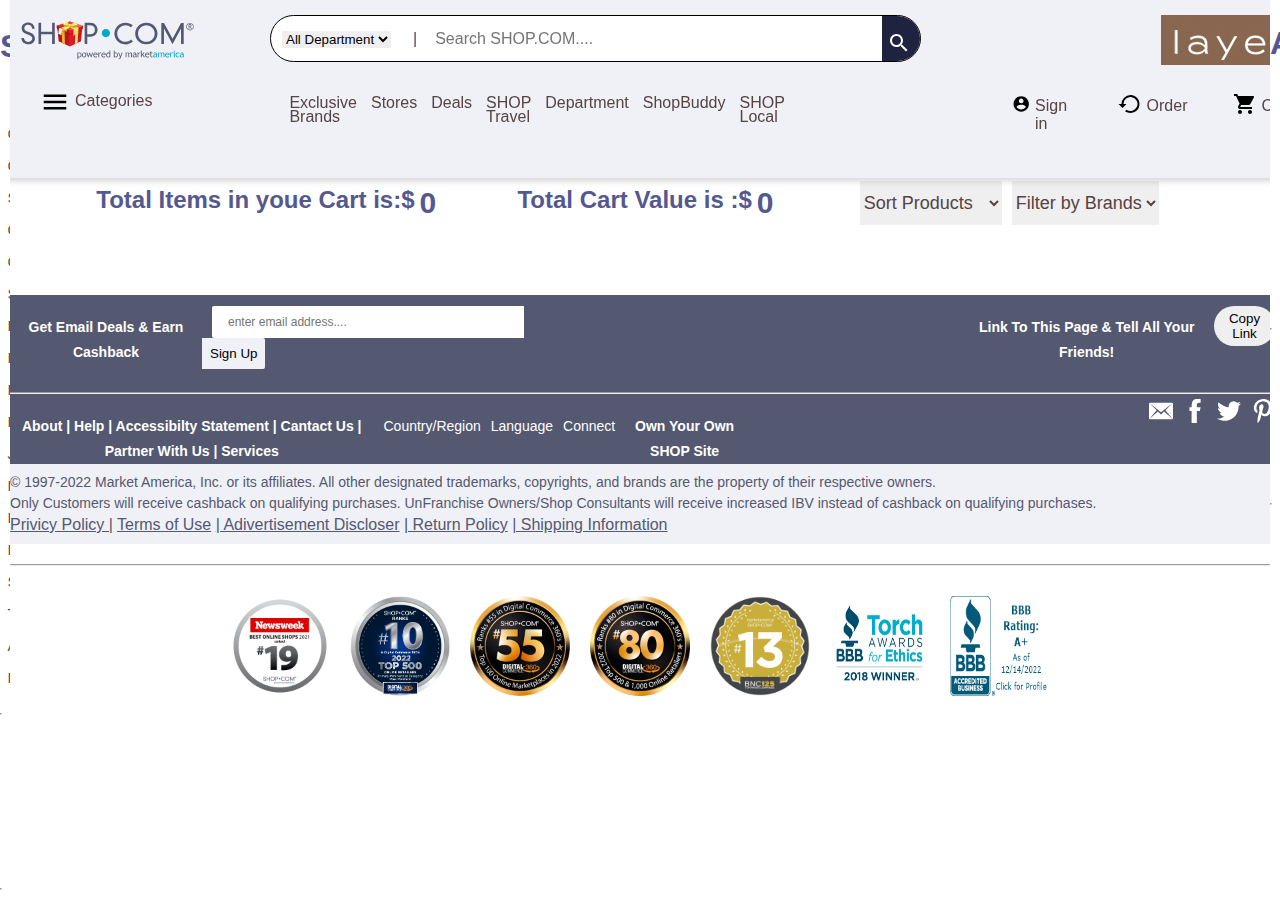
==== commit e2981968: "final push" ====
--- a/html/cart.html
+++ b/html/cart.html
@@ -13,7 +13,7 @@
 	<link rel="stylesheet" href="/style/signIn.css">
 	<link rel="stylesheet" href="/style/signUp.css">
    
-    <title>Tol-Mol</title>
+    <title>Shop.com/cart-item</title>
 </head>
 <body>
     <header>
@@ -21,7 +21,7 @@
         <div id="header">
             <div id="header-top">
                 <div id="logo">
-					<img id="logo-clicked" src="resources/assets/asset 0.svg" alt=""></div>
+					<img id="logo-clicked" src="/resources/assets/asset 0.svg" alt=""></div>
                 <div id="all-dept-search-bar">
                     <div id="drop-down"> 
                         <select name="">
@@ -47,7 +47,7 @@
                     </div>
                 </div>
 				<div id="layered-sale">
-					<img src="resources/assets/asset 4.jpeg" alt="">
+					<img src="/resources/assets/asset 4.jpeg" alt="">
 				</div>
             </div>
             <div id="header-bottom">
@@ -70,20 +70,48 @@
             </ul></div>
                 <div id="user-section"  >
                     <div class="user-section-svg">
-						<div id ="account">
-							<svg  xmlns="http://www.w3.org/2000/svg" height="24" viewBox="0 0 24 24" width="24"><path d="M0 0h24v24H0z" fill="none"/><path d="M12 2C6.48 2 2 6.48 2 12s4.48 10 10 10 10-4.48 10-10S17.52 2 12 2zm0 3c1.66 0 3 1.34 3 3s-1.34 3-3 3-3-1.34-3-3 1.34-3 3-3zm0 14.2c-2.5 0-4.71-1.28-6-3.22.03-1.99 4-3.08 6-3.08 1.99 0 5.97 1.09 6 3.08-1.29 1.94-3.5 3.22-6 3.22z"/></svg><span>Sign in</span>
+						<div id ="account" class="redirect-right">
+							<svg  xmlns="http://www.w3.org/2000/svg" height="24" viewBox="0 0 24 24" width="24"><path d="M0 0h24v24H0z" fill="none"/><path d="M12 2C6.48 2 2 6.48 2 12s4.48 10 10 10 10-4.48 10-10S17.52 2 12 2zm0 3c1.66 0 3 1.34 3 3s-1.34 3-3 3-3-1.34-3-3 1.34-3 3-3zm0 14.2c-2.5 0-4.71-1.28-6-3.22.03-1.99 4-3.08 6-3.08 1.99 0 5.97 1.09 6 3.08-1.29 1.94-3.5 3.22-6 3.22z"/></svg>
+							<span>Sign in</span>
 						</div>
 					</div>
                     <div class="user-section-svg">
-                        <svg xmlns="http://www.w3.org/2000/svg" height="24" viewBox="0 0 24 24"><path d="M0,0H24V24H0Z" fill="none"/><path d="M12.5,3a9,9,0,0,0-9,9H.5l4,4,4-4h-3a7,7,0,1,1,2.94,5.7L7,19.14A9,9,0,1,0,12.5,3Z"/></svg><span>Order</span>
+                        <div id="order" class="redirect-right">
+							<svg xmlns="http://www.w3.org/2000/svg" height="24" 
+							viewBox="0 0 24 24"><path d="M0,0H24V24H0Z" fill="none"/><path d="M12.5,3a9,9,0,0,0-9,9H.5l4,4,
+							4-4h-3a7,7,0,1,1,2.94,5.7L7,19.14A9,9,0,1,0,12.5,3Z"/></svg><span>Order</span>
+						</div>
                     </div>
-       				<div class="user-section-svg">
-            <svg xmlns="http://www.w3.org/2000/svg" height="24" viewBox="0 0 24 24" width="24"><path d="M0 0h24v24H0z" fill="none"/><path d="M7 18c-1.1 0-1.99.9-1.99 2S5.9 22 7 22s2-.9 2-2-.9-2-2-2zM1 2v2h2l3.6 7.59-1.35 2.45c-.16.28-.25.61-.25.96 0 1.1.9 2 2 2h12v-2H7.42c-.14 0-.25-.11-.25-.25l.03-.12.9-1.63h7.45c.75 0 1.41-.41 1.75-1.03l3.58-6.49c.08-.14.12-.31.12-.48 0-.55-.45-1-1-1H5.21l-.94-2H1zm16 16c-1.1 0-1.99.9-1.99 2s.89 2 1.99 2 2-.9 2-2-.9-2-2-2z"/></svg> <span>Cart</span>
+       				<div class="user-section-svg" >
+						<div id="cart" class="redirect-right">
+							<svg xmlns="http://www.w3.org/2000/svg" height="24" viewBox="0 0 24 24" 
+							width="24"><path d="M0 0h24v24H0z" fill="none"/>
+							<path d="M7 18c-1.1 0-1.99.9-1.99 2S5.9 22 7 22s2-.9 2-2-.9-2-2-2zM1 2v2h2l3.6 7.59-1.35 2.45c-.16.28-.25.61-.25.96 0 1.1.9 2 2 2h12v-2H7.42c-.14 0-.25-.11-.25-.25l.03-.12.9-1.63h7.45c.75 0 1.41-.41 1.75-1.03l3.58-6.49c.08-.14.12-.31.12-.48 0-.55-.45-1-1-1H5.21l-.94-2H1zm16 16c-1.1 0-1.99.9-1.99 2s.89 2 1.99 2 2-.9 2-2-.9-2-2-2z"/>
+						</svg> <span>Cart</span>
+						</div>
        			 	</div>
                 </div>
             </div>
         </div>
     </header>
+
+	<div id="sort-filter">
+		<div><h2>Total Items in youe Cart is:$</h2><span id="total-cart-item">0</span> </div>
+		<div><h2>Total Cart Value is :$</h2> <span id="total-cart-value">0</span> </div>
+		<div><select name="" id="sort" class="dropdown-list">
+			<option  class="dropdown-list" value="">Sort Products </option>
+			<option  class="dropdown-list" value="">Sort By Brands</option>
+			<option  class="dropdown-list" value="">Sort By Price</option>
+		</select>
+		<select name="" id="filter">
+			<option  class="dropdown-list" value="">Filter by Brands </option>
+			<option  class="dropdown-list" value="">Zebronics</option>
+			<option  class="dropdown-list" value="">apple</option>
+			<option  class="dropdown-list" value="">HP</option>
+			<option  class="dropdown-list" value="">Dell</option>
+			
+		</select></div>
+	</div>
 	<!-- left Collapsible side bar  -->
 	<div id="overlay"></div>
 	<div id="sidebar">
@@ -195,7 +223,6 @@
 
 	
 	   </div>
-
 	   	<!-- right Collapsible side bar  -->
 	<div id="overlay"></div>
 	<div id="right-sidebar">
@@ -257,12 +284,14 @@
 		</div>
 	<hr>
 	   </div>
+
+
+	   <div id="cart-page" class=" products-grid-4">
+
+
+
+	   </div>
 	<!-- Space for Home Page Content -->
-        <div id="container">
-            <!-- all the cart Item should be shown here -->
-
-            
-        </div>
 </body>
   <!-- This is going to be the footer -->
   <footer>
@@ -357,9 +386,9 @@
 	</div>
 </footer>
 <script src="/script/header.js"></script>
-<script src="/script/index.js"></script>
 <script src="/script/leftSideBar.js"></script>
 <script src="/script/rightSideBar.js"></script>
 <script src="/script/signIn.js"></script>
 <script src="/script/signUp.js"></script>
+<script src="/script/cart.js"></script>
 </html>
--- a/style/footer.css
+++ b/style/footer.css
@@ -1,5 +1,6 @@
 #footer{
     background-color: #545871;
+    margin-top: 20px;
     
 }
 #footer-child-1{
@@ -150,4 +151,4 @@
    width: 100px;
    padding: 10px;
    
-}+}
--- a/style/header.css
+++ b/style/header.css
@@ -2,15 +2,22 @@
     margin: 0px;
     padding: 0px;
 }
+
 #header{
     width: 100%;
     background-color: #f0f1f7;
-    box-shadow: rgba(0, 0, 0, 0.35) 0px 5px 15px;
+    box-shadow: rgba(0, 0, 0, 0.20) 0px 2px 8px;
     color: rgb(86, 67, 67);
     font-family: Roboto, Arial, Helvetica, sans-serif;
+    margin-bottom: 20px;
+    position: fixed;
+    top: 0;
+    right: 0;
+    z-index: 2;
 }
 #hide-on-scroll>a{
     color: white;
+
 }
 #hide-on-scroll{
     background-color: #202340;
@@ -127,24 +134,23 @@
    
 }
 #user-section{
+    
     display: flex;
     margin-bottom: 20px;
-    padding-left: 100px;
-   
+    margin-left: 200px;
+   
+   
+}
+.redirect-right{
+    display: flex;
 }
 #user-section>div{
     display: flex;
-    margin: auto;
-
-}
-#account{
-    display: flex;
-    width: auto;
-}
-.user-section-svg{
-padding-left: 28px;
-}
-.user-section-svg>svg{
+
+    padding: 20px;
+
+}
+.user-section-svg>div>svg{
     width: 24px;
     height: 24px;
     }
@@ -153,10 +159,6 @@
     fill: #02bdd5;
     cursor: pointer;
 }
-#account{
-    
-}
-
 
 ul{
     margin-left: 110px;
@@ -178,11 +180,42 @@
     cursor: pointer;
 }
 
-#user-section{
-    justify-content: space-between;
-    padding-top: 15px;
-    margin-left:100px ;
-    margin-right: 30px; ;
-}
-
-
+#sort-filter{
+    margin-top: 120px;
+    margin-right: 30px;
+    margin-bottom:10px ;
+    padding: 20px;
+    display: flex;
+    justify-content:space-evenly ;
+
+
+}
+#sort-filter>div{
+    display: flex;
+    
+}
+#sort-filter>div>h2{
+    display: flex;
+    margin-top: 5px;
+    margin-left: 5px;
+}
+#sort-filter>div>span{
+    font-size: 30px;
+    font-weight: bold;
+
+
+}
+#sort-filter>div>select{
+    display: block;
+    font-size: 18px;
+    color: rgb(86, 67, 67);
+
+}
+.dropdown-list{
+    border: none;
+  
+  }
+  .dropdown-list:hover{
+    border: none;
+   
+  }
--- a/style/index.css
+++ b/style/index.css
@@ -1,4 +1,5 @@
 body{
+    z-index: ;
     color: #3e3f46;
     font-family: roboto, Arial, Helvetica, sans-serif;
 }
@@ -15,6 +16,7 @@
     width: 30px;
 }
 #learn-more{
+  
     width: 100%;
     margin: auto;
     margin-bottom: 20px;
@@ -191,4 +193,75 @@
     margin-bottom: 10px;
     width: 96%;
     box-shadow: rgba(0, 0, 0, 0.35) 0px 5px 15px;
+}
+.products-grid-4{
+    padding-top: 20px;
+    margin: auto;
+    display: grid;
+    grid-template-columns: repeat(4,1fr);
+    width: 98%;
+    gap: 1px;
+}
+.products-grid-4>div{
+    padding: 8pxpx;
+    margin-top: 15px;
+    width: 90%;
+    box-shadow: rgba(0, 0, 0, 0.35) 0px 5px 15px;
+    border-radius: 10px;
+}
+
+
+.products-grid-4>div>img{
+    margin: auto;
+    width: 100%;
+    border-radius: 10px;
+    
+}
+.products-grid-4>div>hr{
+    width: 83%;
+    margin: auto;
+    box-shadow: rgba(0, 0, 0, 0.35) 0px 5px 15px;
+}
+.products-grid-4>div>h2{
+    text-align: center;
+    padding-bottom:5px;  
+    padding-top: 10px;
+
+}
+.products-grid-4>div>p{
+    text-align: center;
+}
+.products-grid-4>div>div{
+    padding-top: 10px;
+    padding-bottom: 15px;
+    display: flex;
+    width: 100%;
+    justify-content: space-evenly;
+ 
+}
+.products-grid-4>div>div>button{
+
+    color: rgb(59, 59, 132);
+    font-weight: bold;
+    display: block;   
+    border-radius: 10px;
+    border: none;
+    background-color: #b5bfbc;
+    font-size: 18px;
+    width: 130px;
+    padding: 5px;
+    padding-left: 14px;
+}
+.products-grid-4>div>div>button:hover{
+
+    color: rgb(255, 255, 255);
+    font-weight: bold;
+    display: block;   
+    border-radius: 10px;
+    border: none;
+    background-color: #164d8f;
+    font-size: 18px;
+    width: 130px;
+    padding: 5px;
+    padding-left: 14px;
 }--- a/style/left-side-bar.css
+++ b/style/left-side-bar.css
@@ -1,18 +1,33 @@
+*{
+    margin-left: 0px;
+}
 body{
-    margin: auto;
+
     font-family: roboto,Helvetica, sans-serif;
 }
 #sidebar{
-    width: 300px;
-    height: 800px;
+    width: 0px;
+    height: 100vh;
     background-color: #ffffff;
     position: fixed;
     top: 0;
     left: 0;
     z-index: 2;
     white-space: nowrap;
-    overflow-y: scroll;
-    margin: 0 auto;
+    overflow: hidden;
+    padding: 10px 10px 10px 0px;
+    transition: width .5s ease;
+   
+}
+#overlay{
+    width: 100vw;
+    height: 100vh;
+    background-color: rgba(0, 0, 0,0.4);
+    position: fixed;
+    top: 0;
+    left: 0;
+    z-index: 1;
+    display: none;
 }
 .sidebar-item{
     display: flex;
@@ -22,6 +37,7 @@
     align-items: center;
     cursor: pointer;
     justify-content: space-between;
+    font-size: 15px;
  
 }
 .account-section{
@@ -49,12 +65,33 @@
     background-color: rgb(206, 204, 216);
     color: aqua;
 }
-#sidebar>img{
+#sidebar-child-div{
+    display: flex;
+}#sidebar-child-div>svg{
+    width: 60px;
+    height: 60px;
+}
+#sidebar-child-div>h1{
+    margin-top: 18px;
+    margin-right: 20px;
+}
+#sidebar-child-div>img{
 width: 30px;
 height: 30px;
+padding: 5px;
+border: 1px dashed ;
+border-radius: 50px;
 
 }
 .pre-icon{
     width: 50px;
     height: 20px;
+}
+#sidebar>h3{
+    /* border: 1px solid red; */
+    margin: 15px 0 10px 15px;
+    font-weight: bold;
+}
+hr{
+    margin-top: 20px;
 }--- a/style/right-side-bar.css
+++ b/style/right-side-bar.css
@@ -15,15 +15,15 @@
    padding: 10px 10px 10px 0px;
    transition: width .5s ease;
 }
-#overlay{
-    width: 100vw;
+#right-overlay{
+    /* width: 100vw;
     height: 100vh;
-    background-color: aliceblue;
+    background-color: rgb(255, 255, 255);
     position: relative;
     top: 0;
     right: 0;
-    z-index: 2;
-    display: none;
+    z-index: 1;
+    display: none; */
 }
 .right-sidebar-item{
     display: flex;
